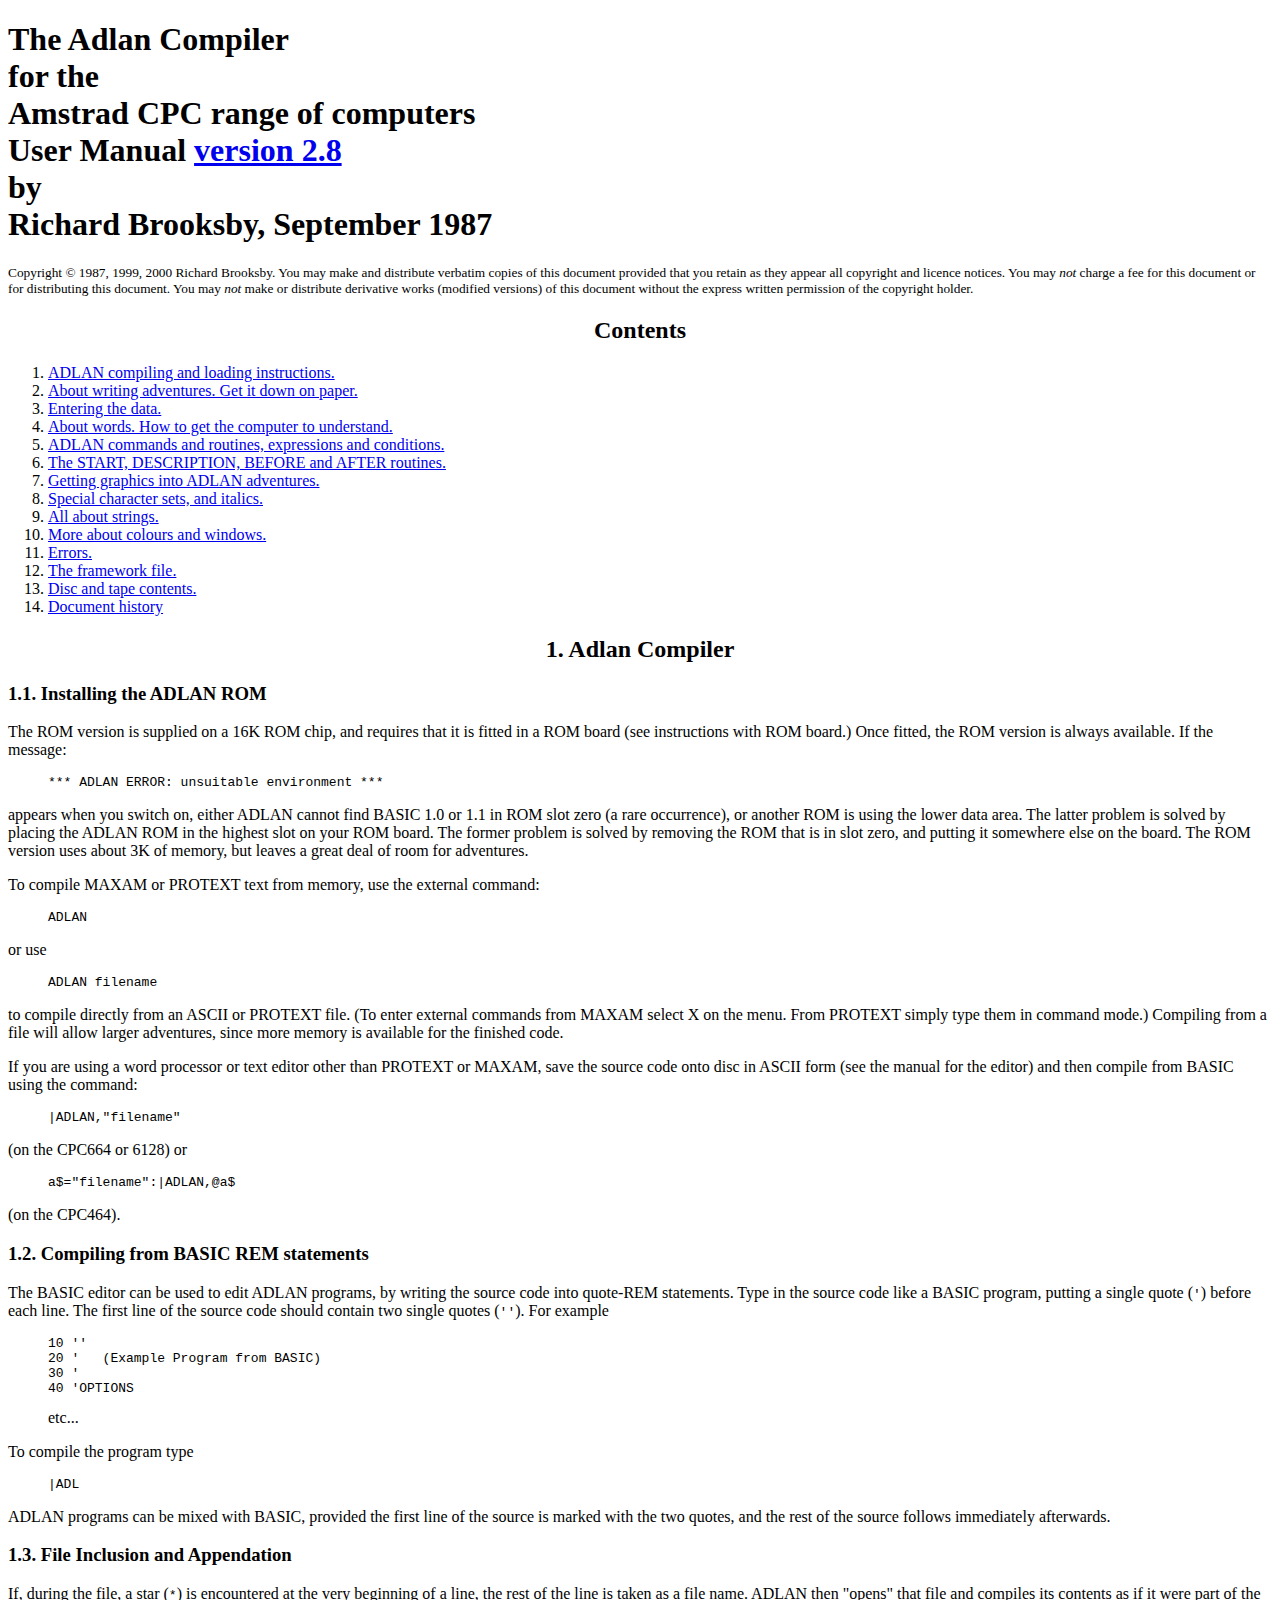
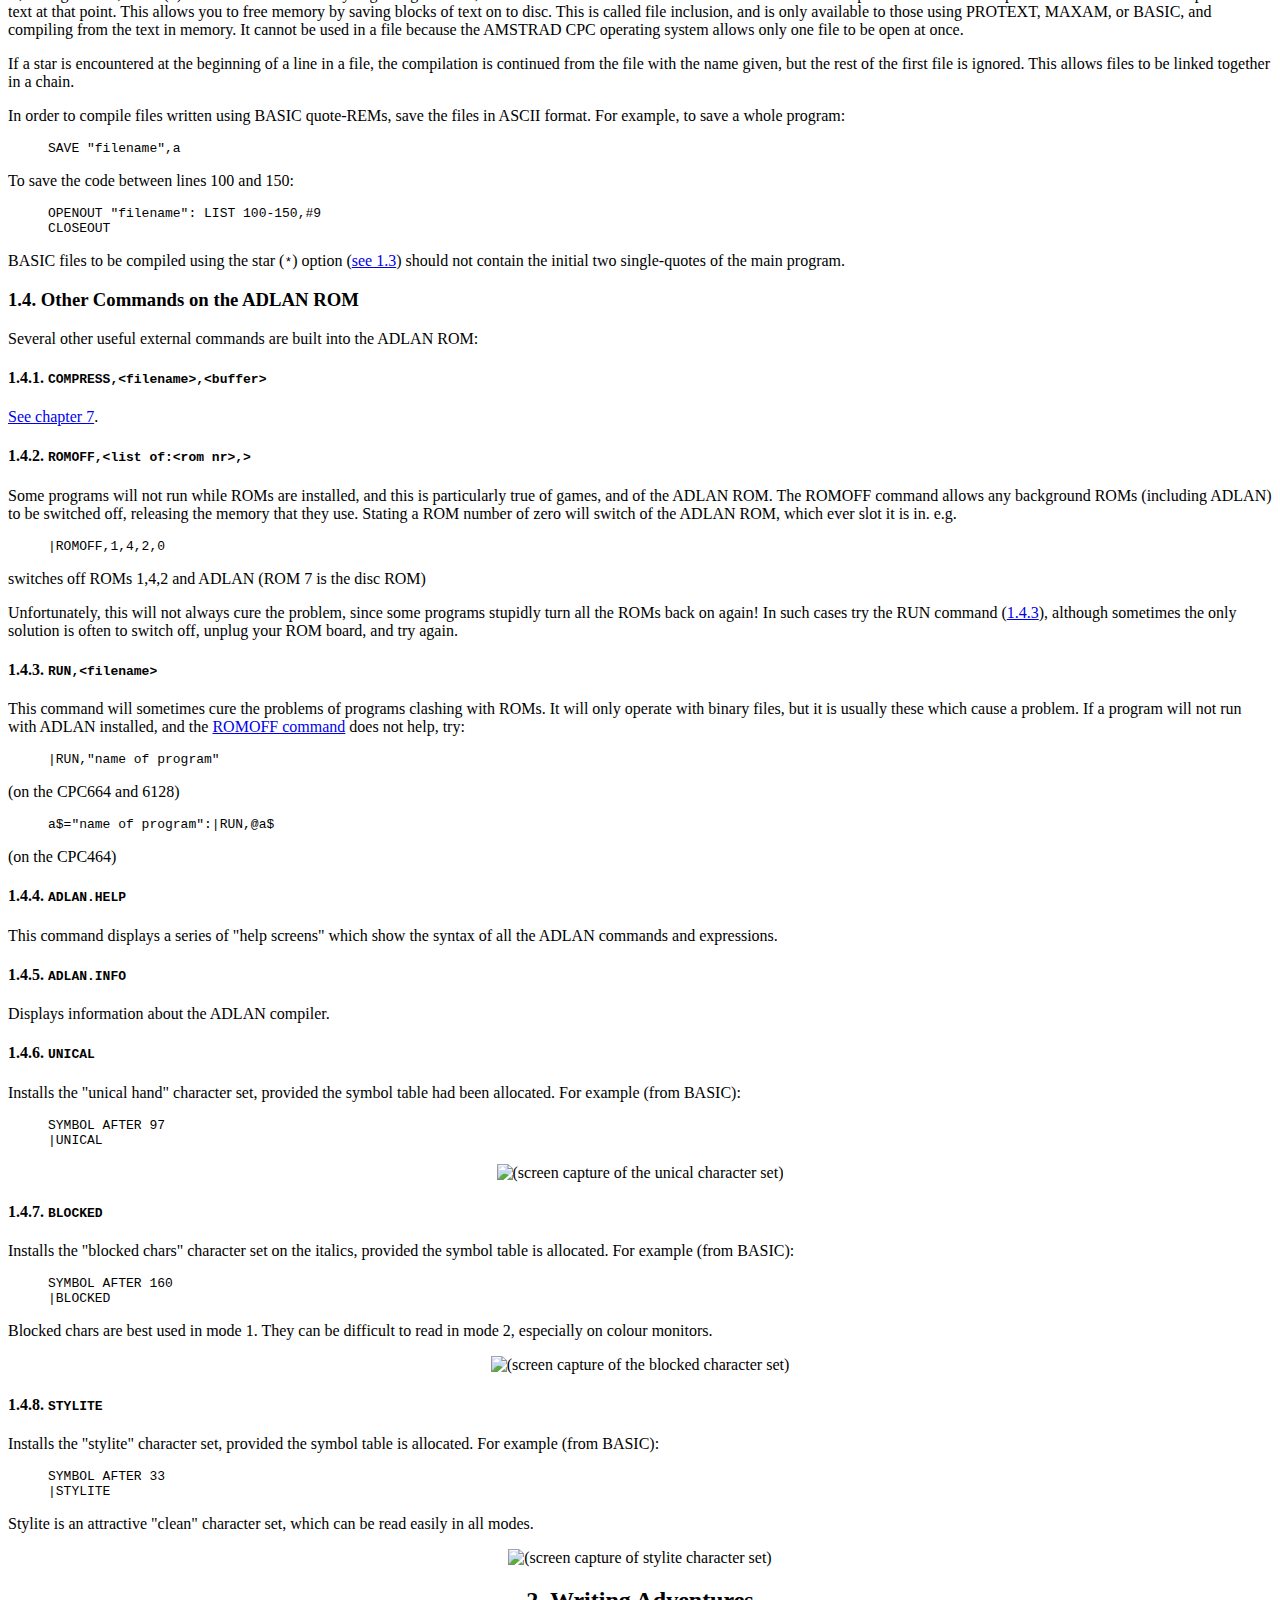
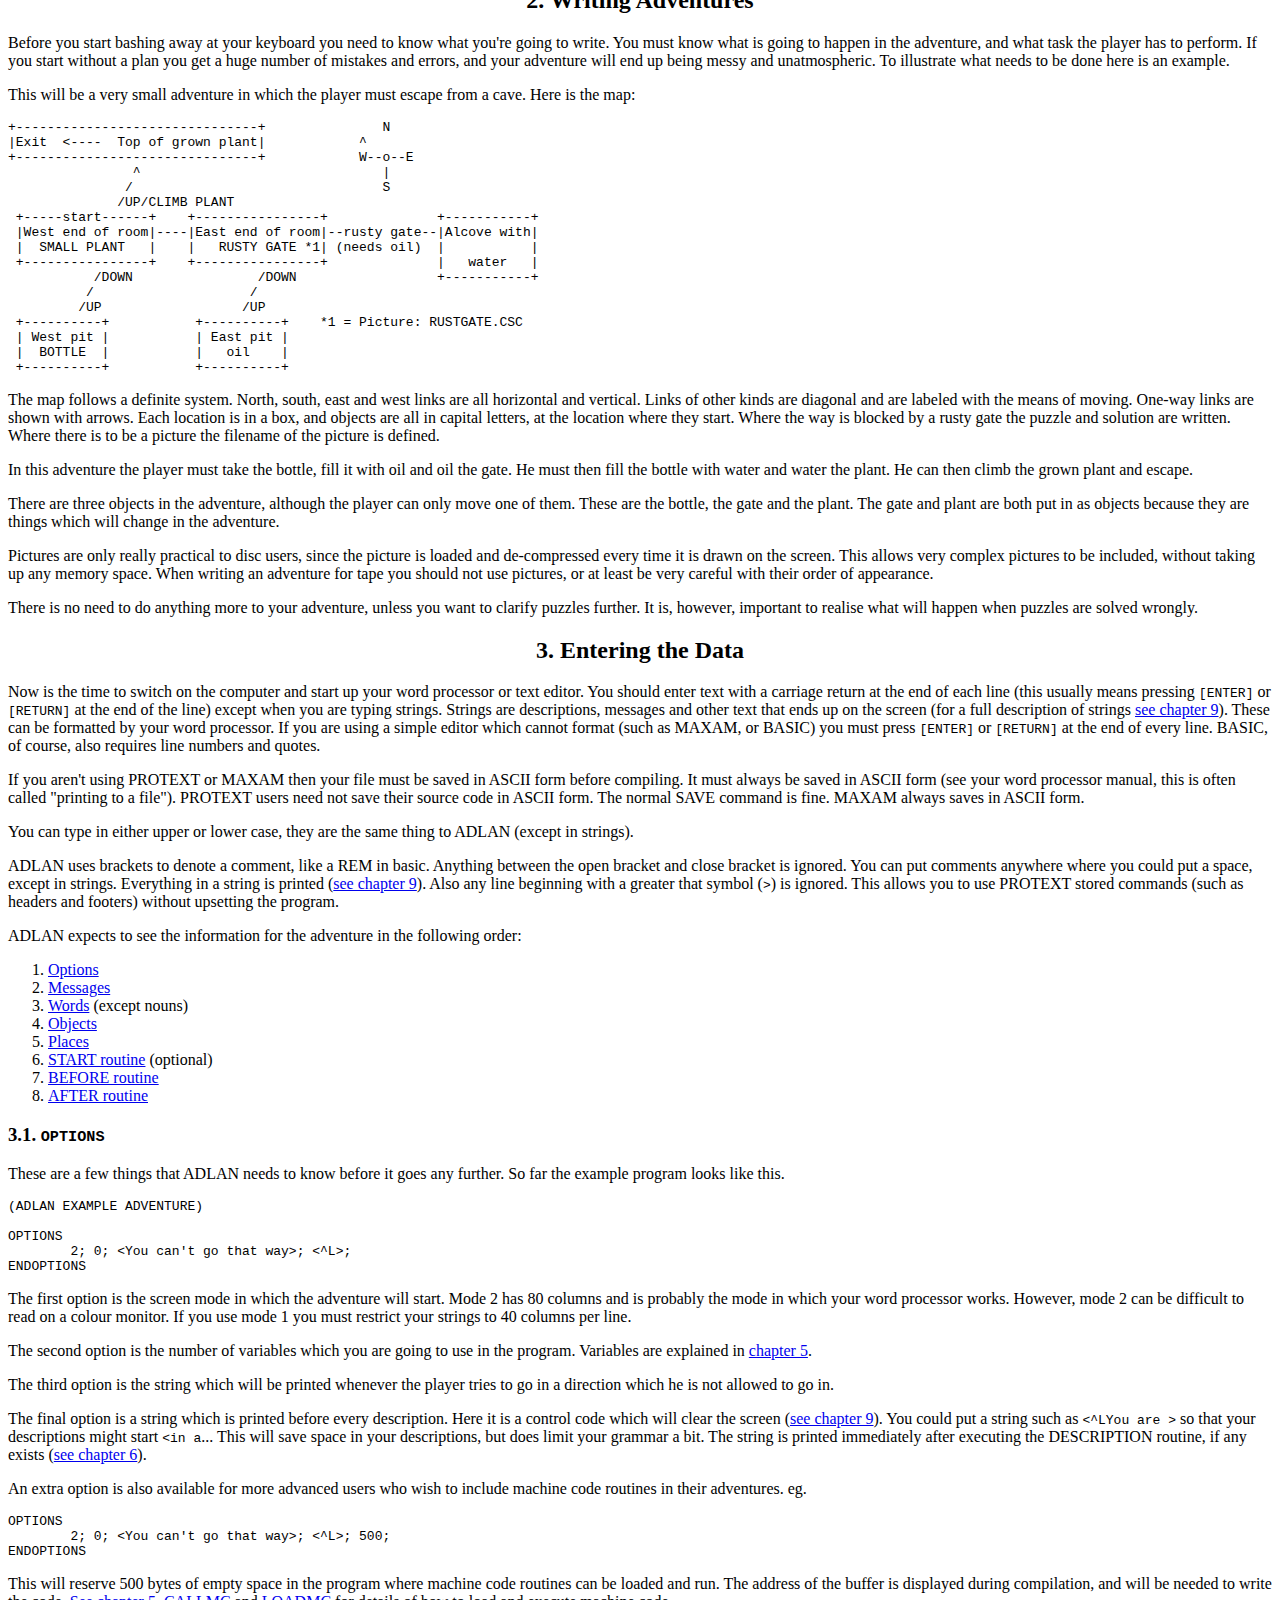
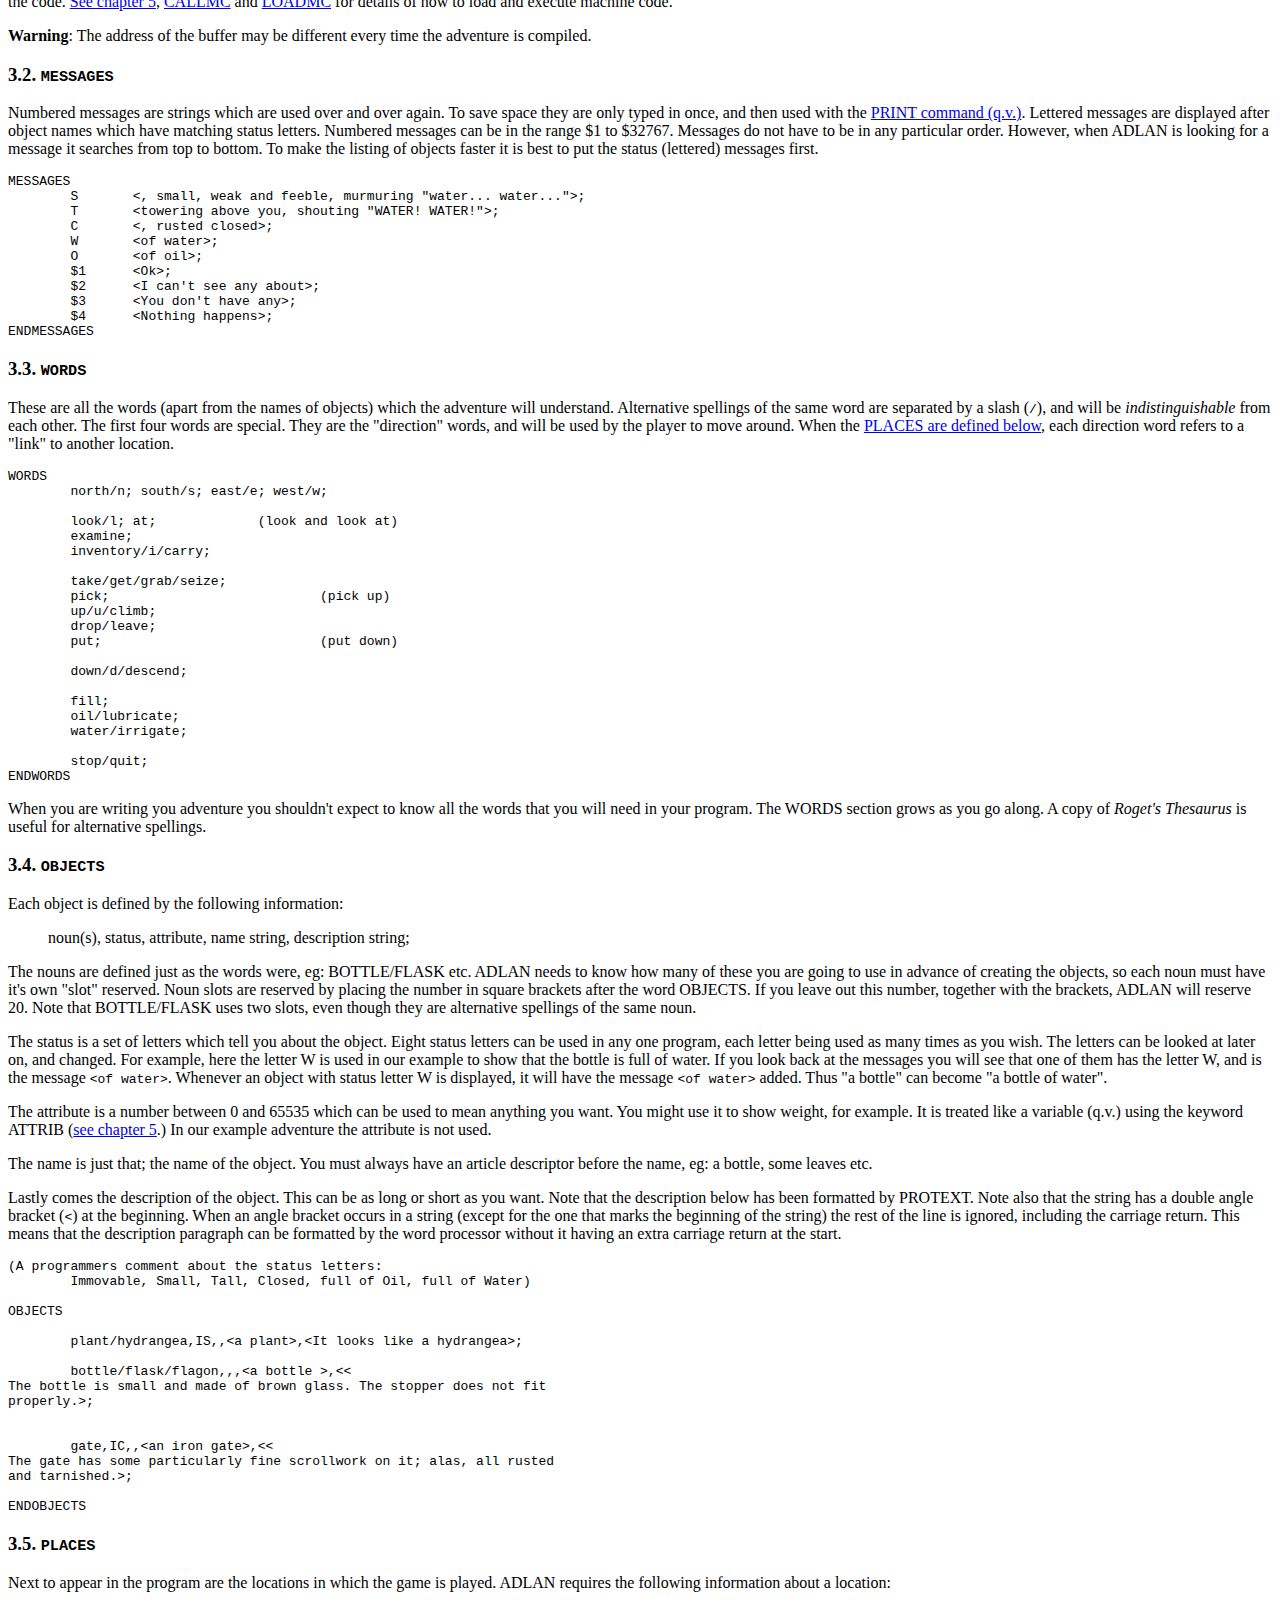
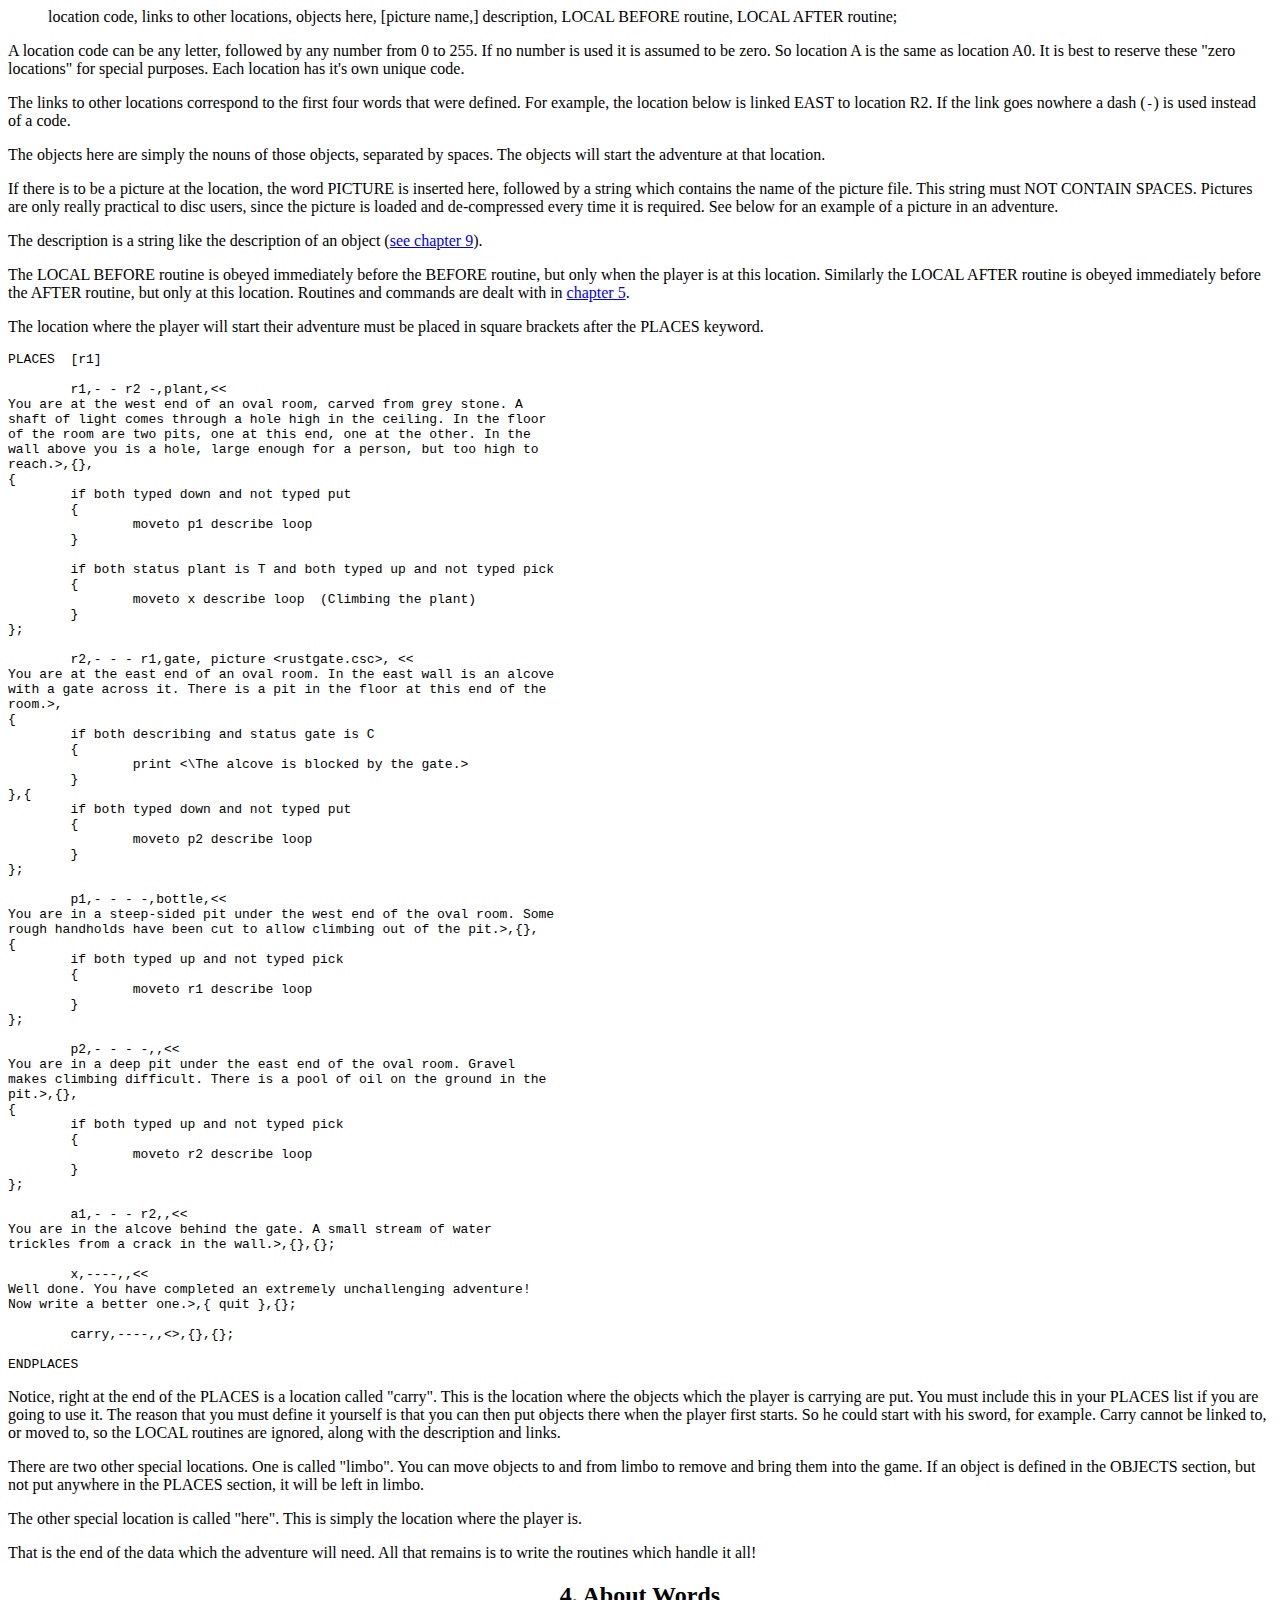
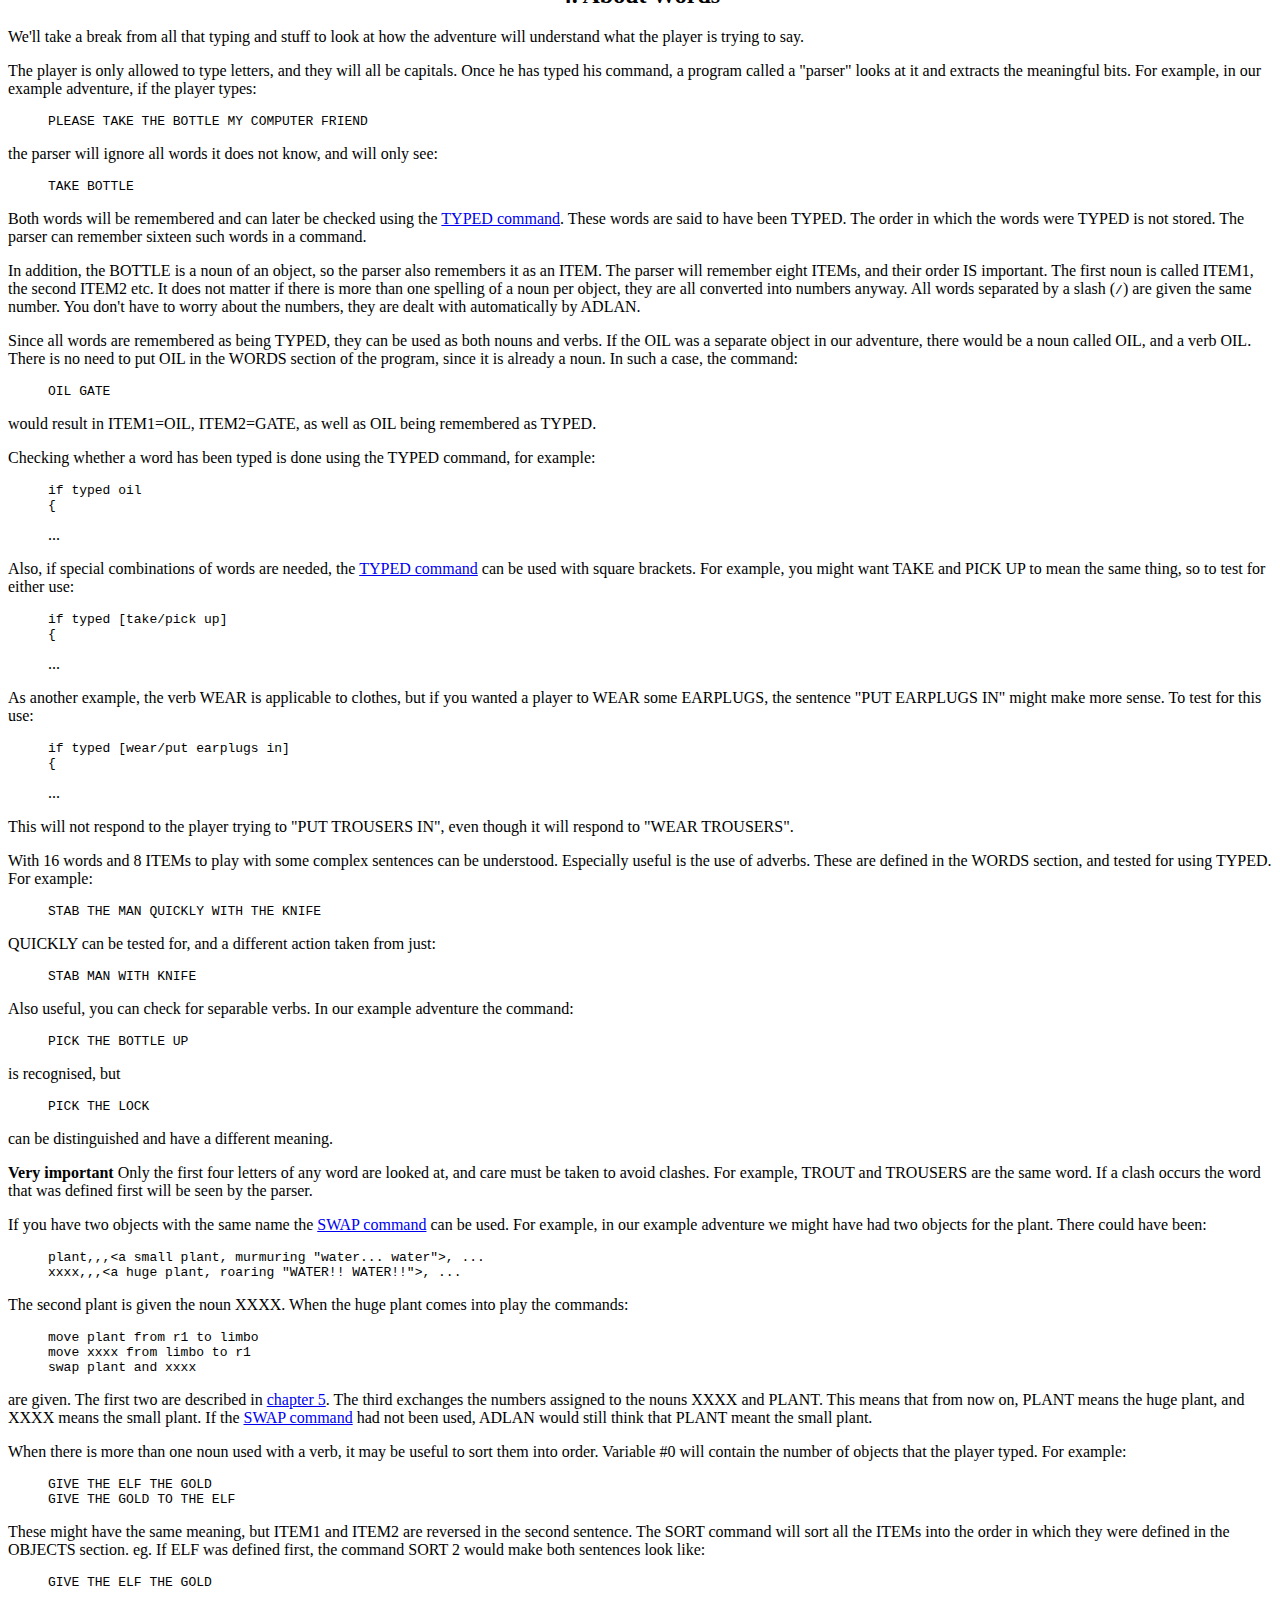
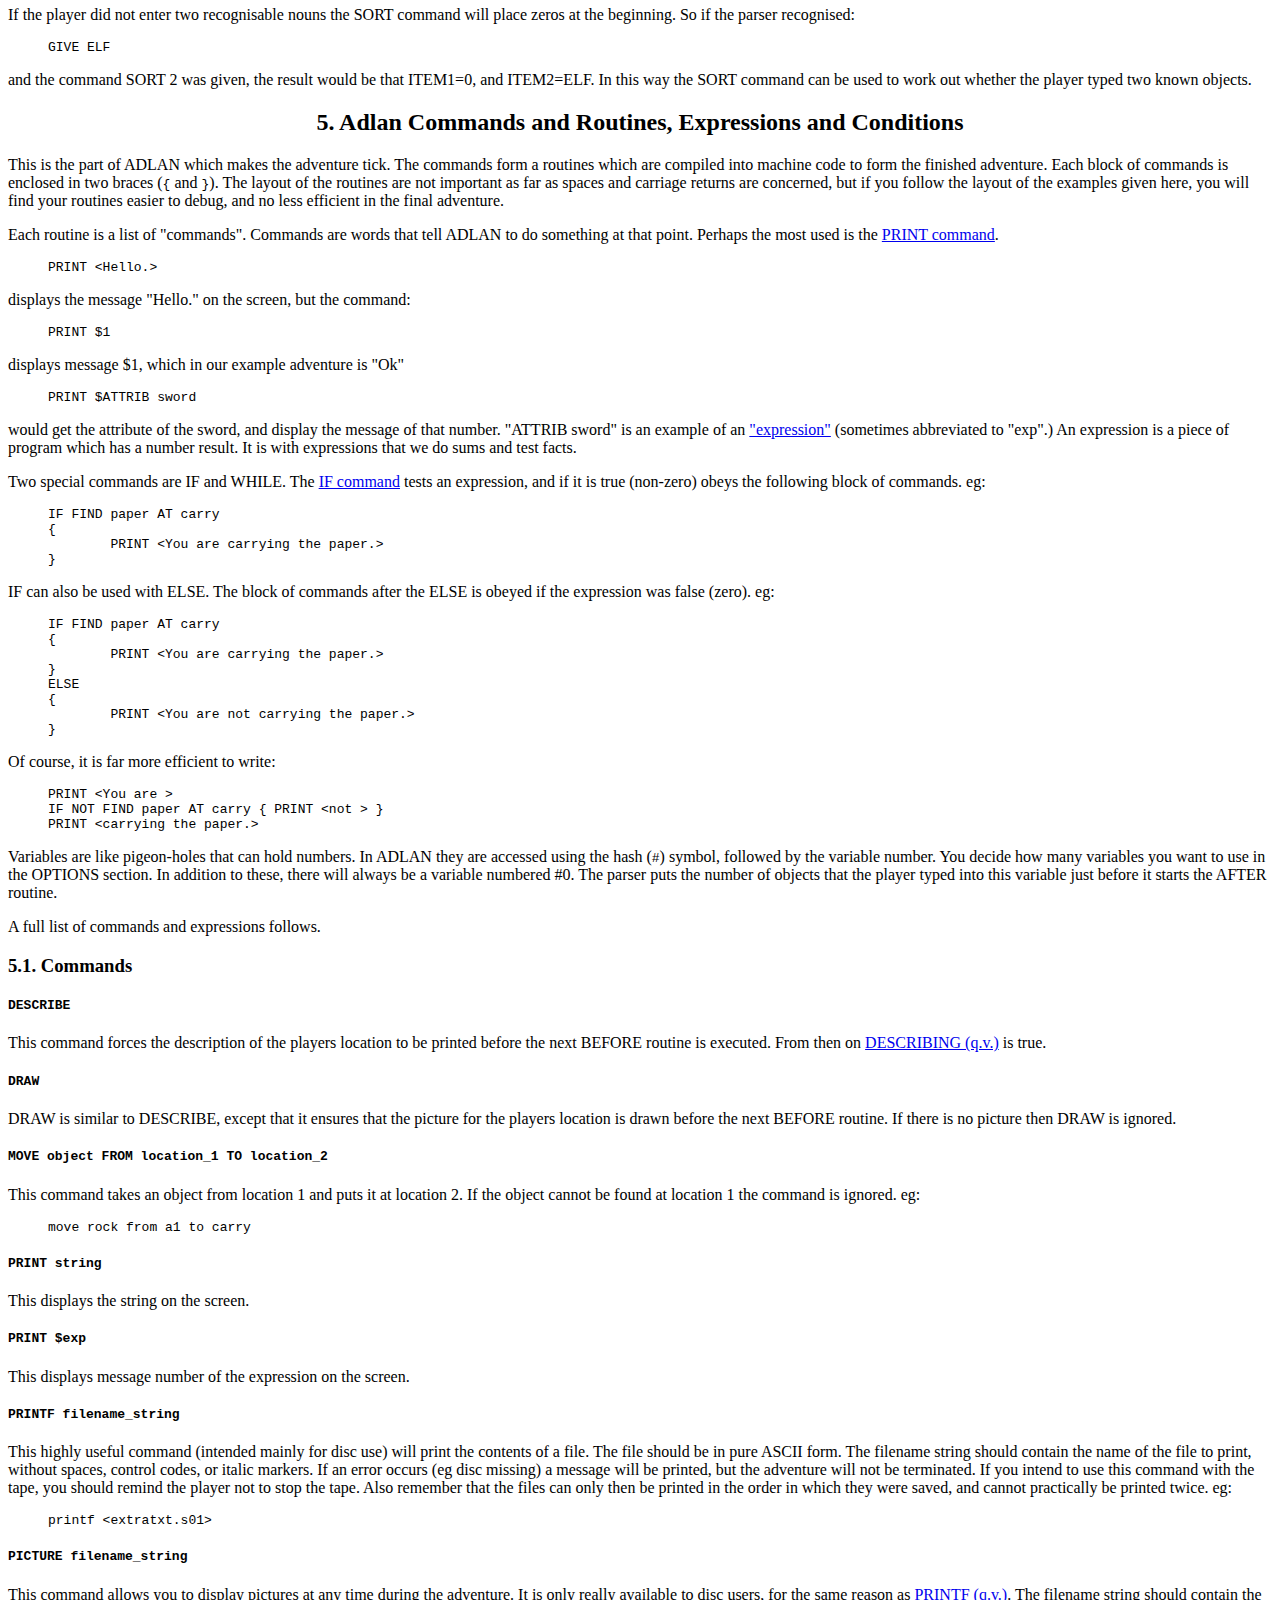
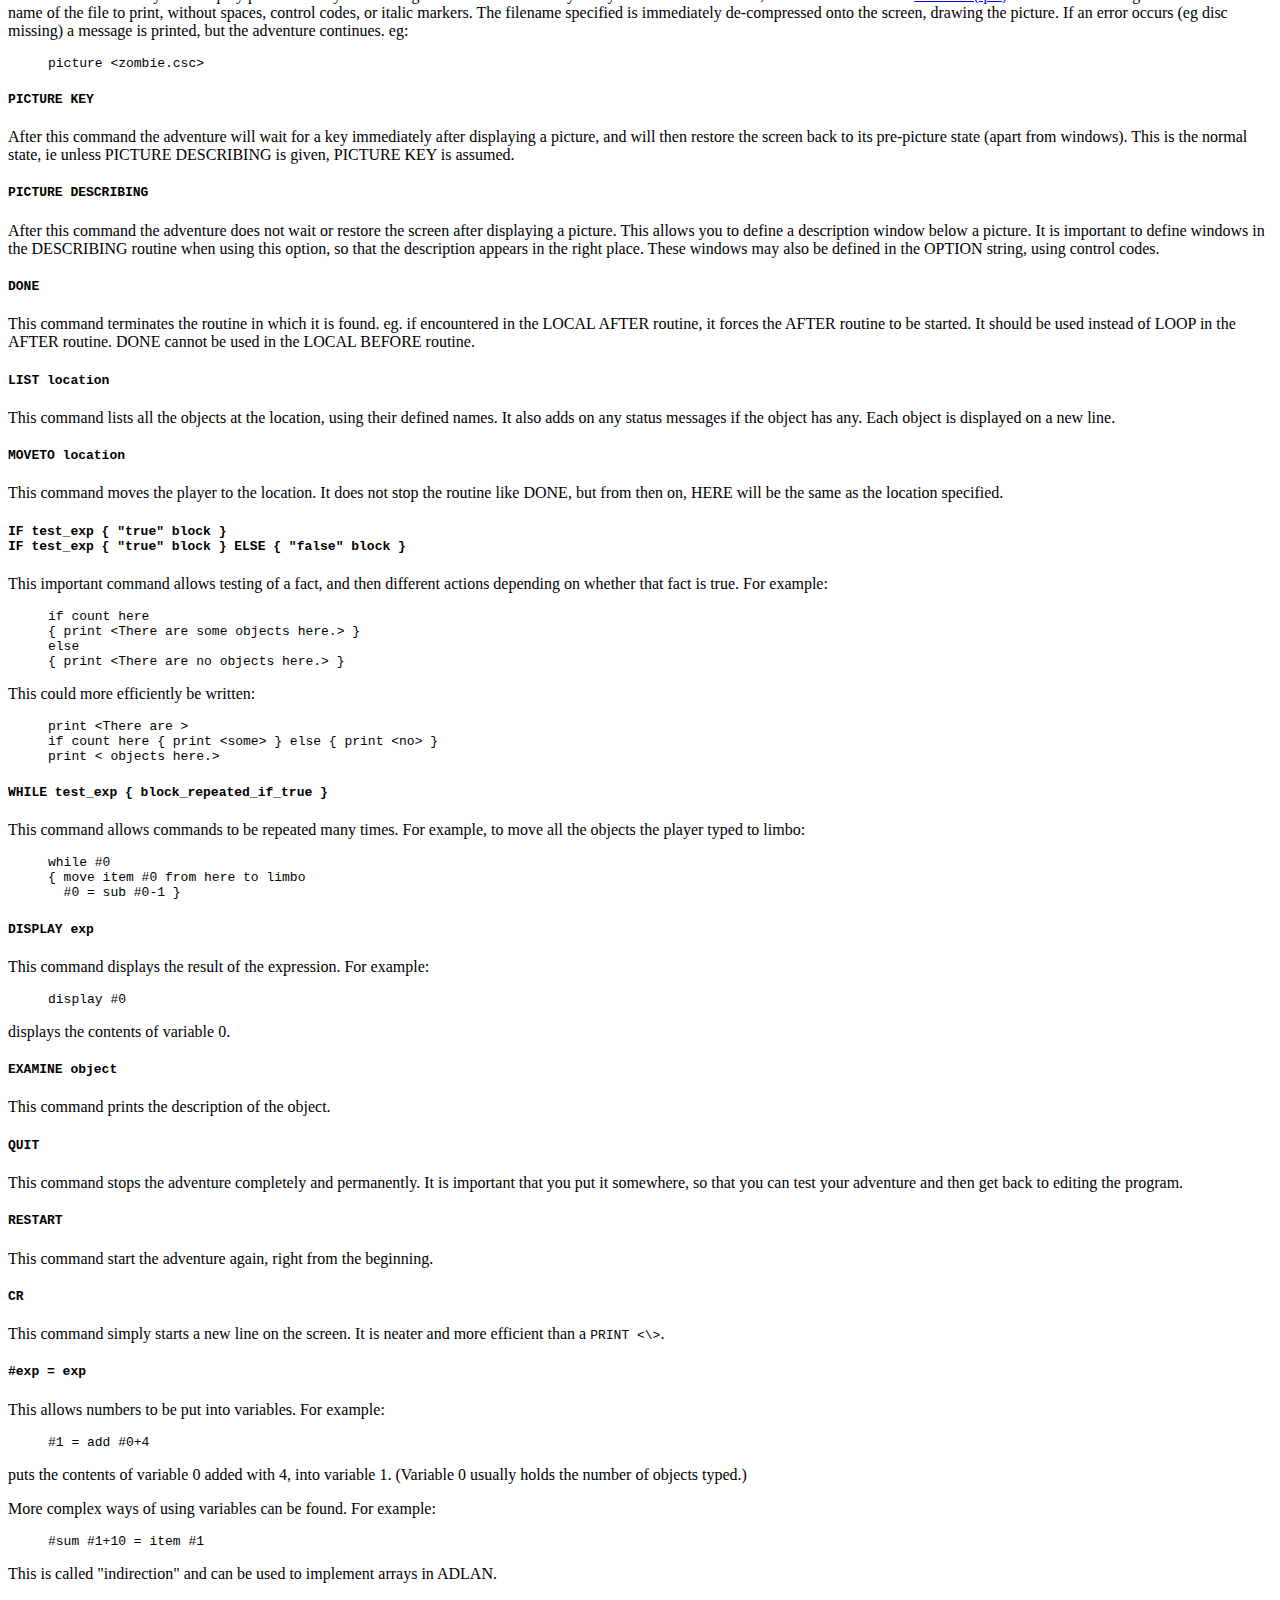
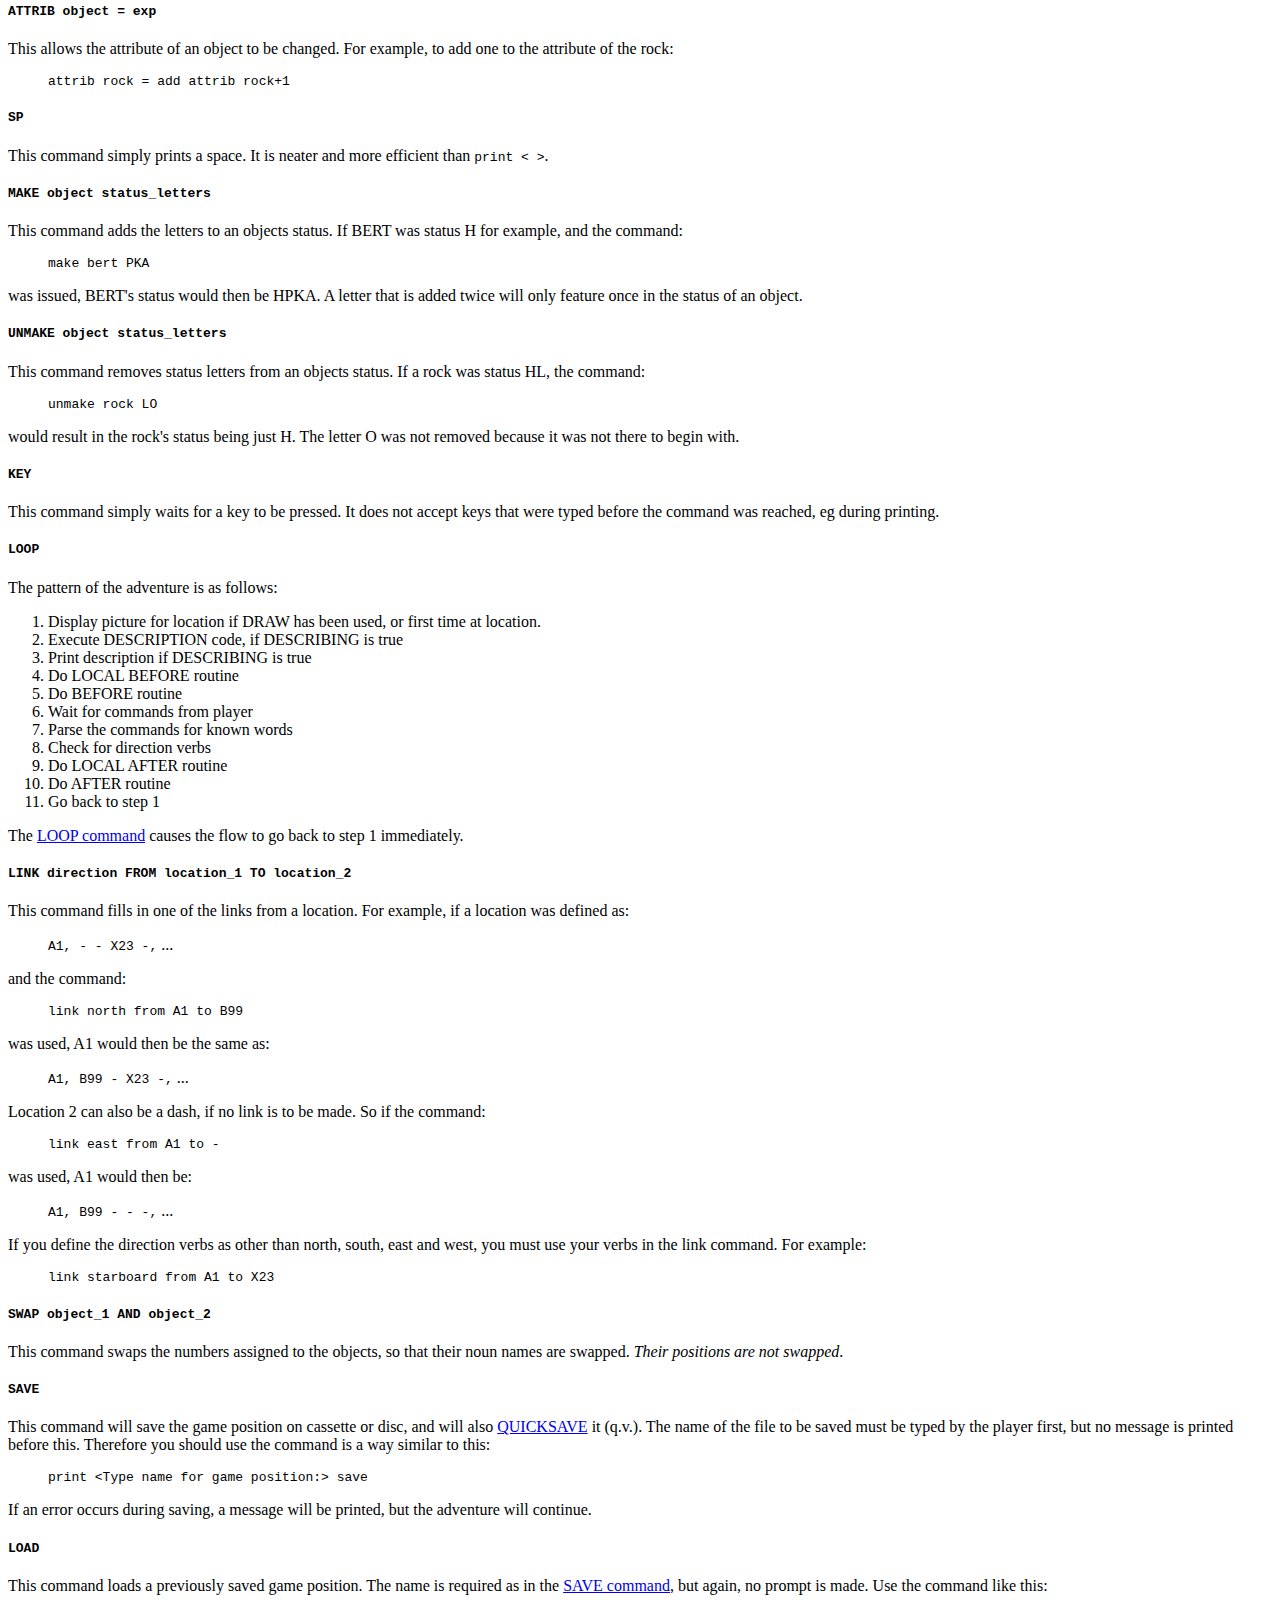
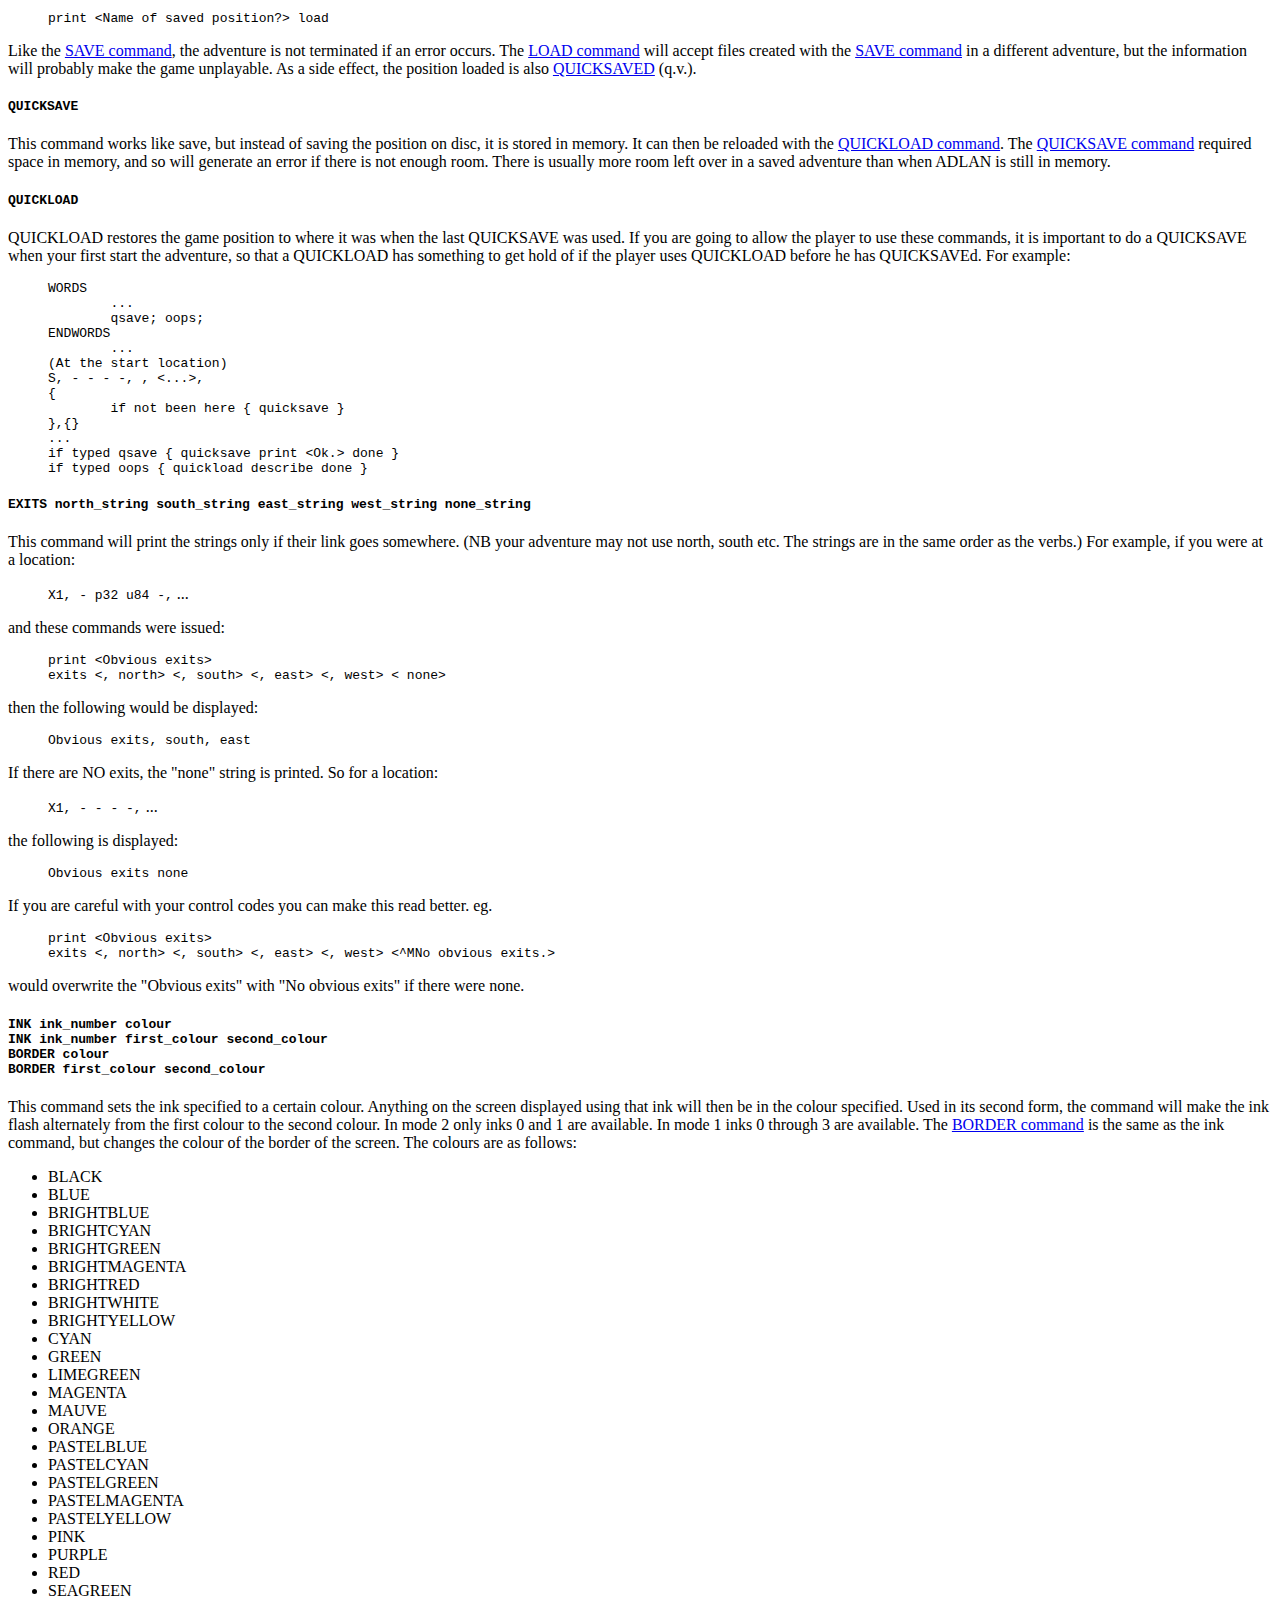
==== manual/manual.html @ 8d4a5295 "Adding retrieved files also published at http://richard.brooksby.org/1987/adlan/" ====
<?xml version="1.0" encoding="UTF-8"?>

<!DOCTYPE html PUBLIC "-//W3C//DTD XHTML 1.0 Transitional//EN" "DTD/xhtml1-transitional.dtd">

<!-- Converted from PROTEXT source using BBEdit 5.1.1 -->

<!-- Note: STREAM command isn't documented, at least not under a heading of its own.  RB 1999-09-18 -->
<!-- Note: SORT command isn't documented under its own heading.  RB 1999-09-20 -->

<html xmlns="http://www.w3.org/1999/xhtml" xml:lang="en" lang="en">

<head>

<title>Adlan User Manual</title>

<link rev="made" href="mailto:Richard.Brooksby@pobox.com" />

<link rel="stylesheet" href="/default.css" type="text/css" />

<link rel="STYLESHEET" href="manual.css" type="text/css" />

</head>

<body>

<h1>
The Adlan Compiler<br />
for the<br />
Amstrad CPC range of computers<br />
User Manual <a href="#section-B">version 2.8</a><br />
by<br />
Richard Brooksby, September 1987</h1>

<p><small>Copyright &copy; 1987, 1999, 2000 Richard Brooksby.  You may make and distribute verbatim copies of this document provided that you retain as they appear all copyright and licence notices.  You may <em>not</em> charge a fee for this document or for distributing this document.  You may <em>not</em> make or distribute derivative works (modified versions) of this document without the express written permission of the copyright holder.</small></p>


<h2>Contents</h2>

<ol>

<li><a href="#section-1">ADLAN compiling and loading instructions.</a></li>

<li><a href="#section-2">About writing adventures.  Get it down on paper.</a></li>

<li><a href="#section-3">Entering the data.</a></li>

<li><a href="#section-4">About words.  How to get the computer to understand.</a></li>

<li><a href="#section-5">ADLAN commands and routines, expressions and conditions.</a></li>

<li><a href="#section-6">The START, DESCRIPTION, BEFORE and AFTER routines.</a></li>

<li><a href="#section-7">Getting graphics into ADLAN adventures.</a></li>

<li><a href="#section-8">Special character sets, and italics.</a></li>

<li><a href="#section-9">All about strings.</a></li>

<li><a href="#section-10">More about colours and windows.</a></li>

<li><a href="#section-11">Errors.</a></li>

<li><a href="#section-12">The framework file.</a></li>

<li><a href="#section-A">Disc and tape contents.</a></li>

<li><a href="#section-B">Document history</a></li>

</ol>


<h2><a id="section-1" name="section-1">1. Adlan Compiler</a></h2>


<h3><a id="section-1.1" name="section-1.1">1.1. Installing the ADLAN ROM</a></h3>

<p>The ROM version is supplied on a 16K ROM chip, and requires that it is fitted in a ROM board (see instructions with ROM board.)  Once fitted, the ROM version is always available.  If the message:</p>

<blockquote><samp>*** ADLAN ERROR: unsuitable environment ***</samp></blockquote>

<p>appears when you switch on, either ADLAN cannot find BASIC 1.0 or 1.1 in ROM slot zero (a rare occurrence), or another ROM is using the lower data area.  The latter problem is solved by placing the ADLAN ROM in the highest slot on your ROM board.  The former problem is solved by removing the ROM that is in slot zero, and putting it somewhere else on the board.  The ROM version uses about 3K of memory, but leaves a great deal of room for adventures.</p>

<p>To compile MAXAM or PROTEXT text from memory, use the external command:</p>

<blockquote><code>ADLAN</code></blockquote>

<p>or use</p>

<blockquote><code>ADLAN filename</code></blockquote>

<p>to compile directly from an ASCII or PROTEXT file.  (To enter external commands from MAXAM select X on the menu.  From PROTEXT simply type them in command mode.)  Compiling from a file will allow larger adventures, since more memory is available for the finished code.</p>

<!-- Because no memory is occupied by the source code text.  RB 1999-09-18 -->

<p>If you are using a word processor or text editor other than PROTEXT or MAXAM, save the source code onto disc in ASCII form (see the manual for the editor) and then compile from BASIC using the command:</p>

<blockquote><code>|ADLAN,"filename"</code></blockquote>

<p>(on the CPC664 or 6128) or</p>

<blockquote><code>a$="filename":|ADLAN,@a$</code></blockquote>

<p>(on the CPC464).</p>


<h3><a id="section-1.2" name="section-1.2">1.2. Compiling from BASIC REM statements</a></h3>

<p>The BASIC editor can be used to edit ADLAN programs, by writing the source code into quote-REM statements.  Type in the source code like a BASIC program, putting a single quote (<code>'</code>) before each line.  The first line of the source code should contain two single quotes (<code>''</code>).  For example</p>

<blockquote><pre>
10 ''
20 '   (Example Program from BASIC)
30 '
40 'OPTIONS</pre>
etc...
</blockquote>

<p>To compile the program type</p>

<blockquote><code>|ADL</code></blockquote>

<p>ADLAN programs can be mixed with BASIC, provided the first line of the source is marked with the two quotes, and the rest of the source follows immediately afterwards.</p>


<h3><a id="section-1.3" name="section-1.3">1.3. File Inclusion and Appendation</a></h3>

<p>If, during the file, a star (<code>*</code>) is encountered at the very beginning of a line, the rest of the line is taken as a file name.  ADLAN then "opens" that file and compiles its contents as if it were part of the text at that point.  This allows you to free memory by saving blocks of text on to disc.  This is called file inclusion, and is only available to those using PROTEXT, MAXAM, or BASIC, and compiling from the text in memory.  It cannot be used in a file because the AMSTRAD CPC operating system allows only one file to be open at once.</p>

<p>If a star is encountered at the beginning of a line in a file, the compilation is continued from the file with the name given, but the rest of the first file is ignored.  This allows files to be linked together in a chain.</p>

<p>In order to compile files written using BASIC quote-REMs, save the files in ASCII format.  For example, to save a whole program:</p>

<blockquote>
<code>SAVE "filename",a</code>
</blockquote>

<p>To save the code between lines 100 and 150:</p>

<blockquote><pre>
OPENOUT "filename": LIST 100-150,#9
CLOSEOUT
</pre></blockquote>

<p>BASIC files to be compiled using the star (<code>*</code>) option (<a href="#section-1.3">see 1.3</a>) should not contain the initial two single-quotes of the main program.</p>


<h3><a id="section-1.4" name="section-1.4">1.4. Other Commands on the ADLAN ROM</a></h3>

<p>Several other useful external commands are built into the ADLAN ROM:</p>


<h4><a id="section-1.4.1" name="section-1.4.1">1.4.1. <code>COMPRESS,&lt;filename&gt;,&lt;buffer&gt;</code></a></h4>

<p><a href="#section-7">See chapter 7</a>.</p>


<h4><a id="section-1.4.2" name="section-1.4.2">1.4.2. <code>ROMOFF,&lt;list of:&lt;rom nr&gt;,&gt;</code></a></h4>

<p>Some programs will not run while ROMs are installed, and this is particularly true of games, and of the ADLAN ROM.  The ROMOFF command allows any background ROMs (including ADLAN) to be switched off, releasing the memory that they use.  Stating a ROM number of zero will switch of the ADLAN ROM, which ever slot it is in.  e.g.</p>

<blockquote><code>|ROMOFF,1,4,2,0</code></blockquote>

<p>switches off ROMs 1,4,2 and ADLAN (ROM 7 is the disc ROM)</p>

<p>Unfortunately, this will not always cure the problem, since some programs stupidly turn all the ROMs back on again!  In such cases try the RUN command (<a href="#section-1.4.3">1.4.3</a>), although sometimes the only solution is often to switch off, unplug your ROM board, and try again.</p>


<h4><a id="section-1.4.3" name="section-1.4.3">1.4.3. <code>RUN,&lt;filename&gt;</code></a></h4>

<p>This command will sometimes cure the problems of programs clashing with ROMs.  It will only operate with binary files, but it is usually these which cause a problem.  If a program will not run with ADLAN installed, and the <a href="#section-1.4.2">ROMOFF command</a> does not help, try:</p>

<blockquote><code>|RUN,"name of program"</code></blockquote>

<p>(on the CPC664 and 6128)</p>

<blockquote><code>a$="name of program":|RUN,@a$</code></blockquote>

<p>(on the CPC464)</p>


<h4><a id="section-1.4.4" name="section-1.4.4">1.4.4. <code>ADLAN.HELP</code></a></h4>

<p>This command displays a series of "help screens" which show the syntax of all the ADLAN commands and expressions.</p>


<h4><a id="section-1.4.5" name="section-1.4.5">1.4.5. <code>ADLAN.INFO</code></a></h4>

<p>Displays information about the ADLAN compiler.</p>


<h4><a id="section-1.4.6" name="section-1.4.6">1.4.6. <code>UNICAL</code></a></h4>

<p>Installs the "unical hand" character set, provided the symbol table had been allocated.  For example (from BASIC):</p>

<blockquote><pre>
SYMBOL AFTER 97
|UNICAL
</pre></blockquote>

<p align="center"><img src="unical.gif" alt="(screen capture of the unical character set)" width="414" height="44" /></p>


<h4><a id="section-1.4.7" name="section-1.4.7">1.4.7. <code>BLOCKED</code></a></h4>

<p>Installs the "blocked chars" character set on the italics, provided the symbol table is allocated.  For example (from BASIC):</p>

<blockquote><pre>
SYMBOL AFTER 160
|BLOCKED
</pre></blockquote>

<p>Blocked chars are best used in mode 1.  They can be difficult to read in mode 2, especially on colour monitors.</p>

<p align="center"><img src="blocked.gif" width="291" height="112" alt="(screen capture of the blocked character set)" /></p>


<h4><a id="section-1.4.8" name="section-1.4.8">1.4.8. <code>STYLITE</code></a></h4>

<p>Installs the "stylite" character set, provided the symbol table is allocated.  For example (from BASIC):</p>

<blockquote><pre>
SYMBOL AFTER 33
|STYLITE
</pre></blockquote>

<p>Stylite is an attractive "clean" character set, which can be read easily in all modes.</p>

<p align="center"><img src="stylite.gif" width="517" height="92" alt="(screen capture of stylite character set)" /></p>


<h2><a id="section-2" name="section-2">2. Writing Adventures</a></h2>

<p>Before you start bashing away at your keyboard you need to know what you're going to write.  You must know what is going to happen in the adventure, and what task the player has to perform.  If you start without a plan you get a huge number of mistakes and errors, and your adventure will end up being messy and unatmospheric.  To illustrate what needs to be done here is an example.</p>

<p>This will be a very small adventure in which the player must escape from a cave.  Here is the map:</p>

<pre>
+-------------------------------+               N
|Exit  &lt;----  Top of grown plant|            ^
+-------------------------------+            W--o--E
                ^                               |
               /                                S
              /UP/CLIMB PLANT
 +-----start------+    +----------------+              +-----------+
 |West end of room|----|East end of room|--rusty gate--|Alcove with|
 |  SMALL PLANT   |    |   RUSTY GATE *1| (needs oil)  |           |
 +----------------+    +----------------+              |   water   |
           /DOWN                /DOWN                  +-----------+
          /                    /
         /UP                  /UP
 +----------+           +----------+    *1 = Picture: RUSTGATE.CSC
 | West pit |           | East pit |
 |  BOTTLE  |           |   oil    |
 +----------+           +----------+
</pre>

<p>The map follows a definite system.  North, south, east and west links are all horizontal and vertical.  Links of other kinds are diagonal and are labeled with the means of moving.  One-way links are shown with arrows.  Each location is in a box, and objects are all in capital letters, at the location where they start.  Where the way is blocked by a rusty gate the puzzle and solution are written.  Where there is to be a picture the filename of the picture is defined.</p>

<p>In this adventure the player must take the bottle, fill it with oil and oil the gate.  He must then fill the bottle with water and water the plant.  He can then climb the grown plant and escape.</p>

<p>There are three objects in the adventure, although the player can only move one of them.  These are the bottle, the gate and the plant.  The  gate and plant are both put in as objects because they are things which will change in the adventure.</p>

<p>Pictures are only really practical to disc users, since the picture is loaded and de-compressed every time it is drawn on the screen.  This allows very complex pictures to be included, without taking up any memory space.  When writing an adventure for tape you should not use pictures, or at least be very careful with their order of appearance.</p>

<p>There is no need to do anything more to your adventure, unless you want to clarify puzzles further.  It is, however, important to realise what will happen when puzzles are solved wrongly.</p>


<h2><a id="section-3" name="section-3">3. Entering the Data</a></h2>

<p>Now is the time to switch on the computer and start up your word processor or text editor.  You should enter text with a carriage return at the end of each line (this usually means pressing <kbd>[ENTER]</kbd> or <kbd>[RETURN]</kbd> at the end of the line) except when you are typing strings.  Strings are descriptions, messages and other text that ends up on the screen (for a full description of strings <a href="#section-9">see chapter 9</a>).  These can be formatted by your word processor.  If you are using a simple editor which cannot format (such as MAXAM, or BASIC) you must press <kbd>[ENTER]</kbd> or <kbd>[RETURN]</kbd> at the end of every line.  BASIC, of course, also requires line numbers and quotes.</p>

<p>If you aren't using PROTEXT or MAXAM then your file must be saved in ASCII form before compiling.  It must always be saved in ASCII form (see your word processor manual, this is often called "printing to a file").  PROTEXT users need not save their source code in ASCII form.  The normal SAVE command is fine.  MAXAM always saves in ASCII form.</p>

<p>You can type in either upper or lower case, they are the same thing to ADLAN (except in strings).</p>

<p>ADLAN uses brackets to denote a comment, like a REM in basic.  Anything between the open bracket and close bracket is ignored.  You can put comments anywhere where you could put a space, except in strings.  Everything in a string is printed (<a href="#section-9">see chapter 9</a>).  Also any line beginning with a greater that symbol (<code>&gt;</code>) is ignored.  This allows you to use PROTEXT stored commands (such as headers and footers) without upsetting the program.</p>

<p>ADLAN expects to see the information for the adventure in the following order:</p>

<ol>

<li><a href="#section-3.1">Options</a></li>

<li><a href="#section-3.2">Messages</a></li>

<li><a href="#section-3.3">Words</a> (except nouns)</li>

<li><a href="#section-3.4">Objects</a></li>

<li><a href="#section-3.5">Places</a></li>

<li><a href="#section-6">START routine</a> (optional)</li>

<li><a href="#section-6">BEFORE routine</a></li>

<li><a href="#section-6">AFTER routine</a></li>

</ol>


<h3><a id="section-3.1" name="section-3.1">3.1. <code>OPTIONS</code></a></h3>

<p>These are a few things that ADLAN needs to know before it goes any further.  So far the example program looks like this.</p>

<pre>
(ADLAN EXAMPLE ADVENTURE)

OPTIONS
        2; 0; &lt;You can't go that way&gt;; &lt;^L&gt;;
ENDOPTIONS
</pre>

<p>The first option is the screen mode in which the adventure will start.  Mode 2 has 80 columns and is probably the mode in which your word processor works.  However, mode 2 can be difficult to read on a colour monitor.  If you use mode 1 you must restrict your strings to 40 columns per line.</p>

<p>The second option is the number of variables which you are going to use in the program.  Variables are explained in <a href="#section-5">chapter 5</a>.</p>

<p>The third option is the string which will be printed whenever the player tries to go in a direction which he is not allowed to go in.</p>

<p>The final option is a string which is printed before every description.  Here it is a control code which will clear the screen (<a href="#section-9">see chapter 9</a>).  You could put a string such as <code>&lt;^LYou are &gt;</code> so that your descriptions might start <code>&lt;in a</code>...  This will save space in your descriptions, but does limit your grammar a bit.  The string is printed immediately after executing the DESCRIPTION routine, if any exists (<a href="#section-6">see chapter 6</a>).</p>

<p>An extra option is also available for more advanced users who wish to include machine code routines in their adventures.  eg.</p>

<pre>
OPTIONS
        2; 0; &lt;You can't go that way&gt;; &lt;^L&gt;; 500;
ENDOPTIONS
</pre>

<p>This will reserve 500 bytes of empty space in the program where machine code routines can be loaded and run.  The address of the buffer is displayed during compilation, and will be needed to write the code.  <a href="#section-5">See chapter 5</a>, <a href="#command-CALLMC">CALLMC</a> and <a href="#command-LOADMC">LOADMC</a> for details of how to load and execute machine code.</p>

<p><strong>Warning</strong>: The address of the buffer may be different every time the adventure is compiled.</p>


<h3><a id="section-3.2" name="section-3.2">3.2. <code>MESSAGES</code></a></h3>

<p>Numbered messages are strings which are used over and over again.  To save space they are only typed in once, and then used with the <a href="#command-PRINT">PRINT command (q.v.)</a>.  Lettered messages are displayed after object names which have matching status letters.  Numbered messages can be in the range $1 to $32767.  Messages do not have to be in any particular order.  However, when ADLAN is looking for a message it searches from top to bottom.  To make the listing of objects faster it is best to put the status (lettered) messages first.</p>

<pre>
MESSAGES
        S       &lt;, small, weak and feeble, murmuring "water... water..."&gt;;
        T       &lt;towering above you, shouting "WATER! WATER!"&gt;;
        C       &lt;, rusted closed&gt;;
        W       &lt;of water&gt;;
        O       &lt;of oil&gt;;
        $1      &lt;Ok&gt;;
        $2      &lt;I can't see any about&gt;;
        $3      &lt;You don't have any&gt;;
        $4      &lt;Nothing happens&gt;;
ENDMESSAGES
</pre>


<h3><a id="section-3.3" name="section-3.3">3.3. <code>WORDS</code></a></h3>

<p>These are all the words (apart from the names of objects) which the adventure will understand.  Alternative spellings of the same word are separated by a slash (<code>/</code>), and will be <em>indistinguishable</em> from each other.  The first four words are special.  They are the "direction" words, and will be used by the player to move around.  When the <a href="#section-3.5">PLACES are defined below</a>, each direction word refers to a "link" to another location.</p>

<pre>
WORDS
        north/n; south/s; east/e; west/w;

        look/l; at;             (look and look at)
        examine;
        inventory/i/carry;

        take/get/grab/seize;
        pick;                           (pick up)
        up/u/climb;
        drop/leave;
        put;                            (put down)

        down/d/descend;

        fill;
        oil/lubricate;
        water/irrigate;

        stop/quit;
ENDWORDS
</pre>

<p>When you are writing you adventure you shouldn't expect to know all the words that you will need in your program.  The WORDS section grows as you go along.  A copy of <cite>Roget's Thesaurus</cite> is useful for alternative spellings.</p>


<h3><a id="section-3.4" name="section-3.4">3.4. <code>OBJECTS</code></a></h3>

<p>Each object is defined by the following information:</p>

<blockquote>noun(s), status, attribute, name string, description string;</blockquote>

<p>The nouns are defined just as the words were, eg: BOTTLE/FLASK etc.  ADLAN needs to know how many of these you are going to use in advance of creating the objects, so each noun must have it's own "slot" reserved.  Noun slots are reserved by placing the number in square brackets after the word OBJECTS.  If you leave out this number, together with the brackets, ADLAN will reserve 20.  Note that BOTTLE/FLASK uses two slots, even though they are alternative spellings of the same noun.</p>

<p>The status is a set of letters which tell you about the object.  Eight status letters can be used in any one program, each letter being used as many times as you wish.  The letters can be looked at later on, and changed.  For example, here the letter W is used in our example to show that the bottle is full of water.  If you look back at the messages you will see that one of them has the letter W, and is the message <code>&lt;of water&gt;</code>.  Whenever an object with status letter W is displayed, it will have the message <code>&lt;of water&gt;</code> added.  Thus "a bottle" can become "a bottle of water".</p>

<p>The attribute is a number between 0 and 65535 which can be used to mean anything you want.  You might use it to show weight, for example.  It is treated like a variable (q.v.) using the keyword ATTRIB (<a href="#section-5">see chapter 5</a>.)  In our example adventure the attribute is not used.</p>

<p>The name is just that; the name of the object.  You must always have an article descriptor before the name, eg: a bottle, some leaves etc.</p>

<p>Lastly comes the description of the object.  This can be as long or short as you want.  Note that the description below has been formatted by PROTEXT.  Note also that the string has a double angle bracket (<code>&lt;</code>) at the beginning.  When an angle bracket occurs in a string (except for the one that marks the beginning of the string) the rest of the line is ignored, including the carriage return.  This means that the description paragraph can be formatted by the word processor without it having an extra carriage return at the start.</p>

<pre>
(A programmers comment about the status letters:
        Immovable, Small, Tall, Closed, full of Oil, full of Water)

OBJECTS

        plant/hydrangea,IS,,&lt;a plant&gt;,&lt;It looks like a hydrangea&gt;;

        bottle/flask/flagon,,,&lt;a bottle &gt;,&lt;&lt;
The bottle is small and made of brown glass. The stopper does not fit 
properly.&gt;;


        gate,IC,,&lt;an iron gate&gt;,&lt;&lt;
The gate has some particularly fine scrollwork on it; alas, all rusted 
and tarnished.&gt;;

ENDOBJECTS
</pre>


<h3><a id="section-3.5" name="section-3.5">3.5. <code>PLACES</code></a></h3>

<p>Next to appear in the program are the locations in which the game is played.  ADLAN requires the following information about a location:</p>

<blockquote>
location code, links to other locations, objects here, [picture name,] description, LOCAL BEFORE routine, LOCAL AFTER routine;
</blockquote>

<p>A location code can be any letter, followed by any number from 0 to 255.  If no number is used it is assumed to be zero.  So location A is the same as location A0.  It is best to reserve these "zero locations" for special purposes.  Each location has it's own unique code.</p>

<p>The links to other locations correspond to the first four words that were defined.  For example, the location below is linked EAST to location R2.  If the link goes nowhere a dash (<code>-</code>) is used instead of a code.</p>

<p>The objects here are simply the nouns of those objects, separated by spaces.  The objects will start the adventure at that location.</p>

<p>If there is to be a picture at the location, the word PICTURE is inserted here, followed by a string which contains the name of the picture file.  This string must NOT CONTAIN SPACES.  Pictures are only really practical to disc users, since the picture is loaded and de-compressed every time it is required.  See below for an example of a picture in an adventure.</p>

<p>The description is a string like the description of an object (<a href="#section-9">see chapter 9</a>).</p>

<p>The LOCAL BEFORE routine is obeyed immediately before the BEFORE routine, but only when the player is at this location.  Similarly the LOCAL AFTER routine is obeyed immediately before the AFTER routine, but only at this location.  Routines and commands are dealt with in <a href="#section-5">chapter 5</a>.</p>

<p>The location where the player will start their adventure must be placed in square brackets after the PLACES keyword.</p>

<pre>
PLACES  [r1]

        r1,- - r2 -,plant,&lt;&lt;
You are at the west end of an oval room, carved from grey stone. A 
shaft of light comes through a hole high in the ceiling. In the floor 
of the room are two pits, one at this end, one at the other. In the 
wall above you is a hole, large enough for a person, but too high to 
reach.&gt;,{},
{
        if both typed down and not typed put
        {
                moveto p1 describe loop
        }

        if both status plant is T and both typed up and not typed pick
        {
                moveto x describe loop  (Climbing the plant)
        }
};

        r2,- - - r1,gate, picture &lt;rustgate.csc&gt;, &lt;&lt;
You are at the east end of an oval room. In the east wall is an alcove 
with a gate across it. There is a pit in the floor at this end of the 
room.&gt;,
{
        if both describing and status gate is C
        {
                print &lt;\The alcove is blocked by the gate.&gt;
        }
},{
        if both typed down and not typed put
        {
                moveto p2 describe loop
        }
};

        p1,- - - -,bottle,&lt;&lt;
You are in a steep-sided pit under the west end of the oval room. Some 
rough handholds have been cut to allow climbing out of the pit.&gt;,{},
{
        if both typed up and not typed pick
        {
                moveto r1 describe loop
        }
};

        p2,- - - -,,&lt;&lt;
You are in a deep pit under the east end of the oval room. Gravel 
makes climbing difficult. There is a pool of oil on the ground in the 
pit.&gt;,{},
{
        if both typed up and not typed pick
        {
                moveto r2 describe loop
        }
};

        a1,- - - r2,,&lt;&lt;
You are in the alcove behind the gate. A small stream of water 
trickles from a crack in the wall.&gt;,{},{};

        x,----,,&lt;&lt;
Well done. You have completed an extremely unchallenging adventure! 
Now write a better one.&gt;,{ quit },{};

        carry,----,,&lt;&gt;,{},{};

ENDPLACES
</pre>

<p><a id="loc-carry" name="loc-carry">Notice, right at the end of the PLACES is a location called "carry".  This is the location where the objects which the player is carrying are put.  You must include this in your PLACES list if you are going to use it.  The reason that you must define it yourself is that you can then put objects there when the player first starts.  So he could start with his sword, for example.  Carry cannot be linked to, or moved to, so the LOCAL routines are ignored, along with the description and links.</a></p>

<p><a id="loc-limbo" name="loc-limbo">There are two other special locations.  One is called "limbo".  You can move objects to and from limbo to remove and bring them into the game.  If an object is defined in the OBJECTS section, but not put anywhere in the PLACES section, it will be left in limbo.</a></p>

<p><a id="loc-here" name="loc-here">The other special location is called "here".  This is simply the location where the player is.</a></p>

<p>That is the end of the data which the adventure will need.  All that remains is to write the routines which handle it all!</p>


<h2><a id="section-4" name="section-4">4. About Words</a></h2>

<p>We'll take a break from all that typing and stuff to look at how the adventure will understand what the player is trying to say.</p>

<p>The player is only allowed to type letters, and they will all be capitals.  Once he has typed his command, a program called a "parser" looks at it and extracts the meaningful bits.  For example, in our example adventure, if the player types:</p>

<blockquote><kbd>PLEASE TAKE THE BOTTLE MY COMPUTER FRIEND</kbd></blockquote>

<p>the parser will ignore all words it does not know, and will only see:</p>

<blockquote><kbd>TAKE BOTTLE</kbd></blockquote>

<p>Both words will be remembered and can later be checked using the <a href="#exp-TYPED">TYPED command</a>.  These words are said to have been TYPED.  The order in which the words were TYPED is not stored.  The parser can remember sixteen such words in a command.</p>

<p>In addition, the BOTTLE is a noun of an object, so the parser also remembers it as an ITEM.  The parser will remember eight ITEMs, and their order IS important.  The first noun is called ITEM1, the second ITEM2 etc.  It does not matter if there is more than one spelling of a noun per object, they are all converted into numbers anyway.  All words separated by a slash (<code>/</code>) are given the same number.  You don't have to worry about the numbers, they are dealt with automatically by ADLAN.</p>

<p>Since all words are remembered as being TYPED, they can be used as both nouns and verbs.  If the OIL was a separate object in our adventure, there would be a noun called OIL, and a verb OIL.  There is no need to put OIL in the WORDS section of the program, since it is already a noun.  In such a case, the command:</p>

<blockquote><kbd>OIL GATE</kbd></blockquote>

<p>would result in ITEM1=OIL, ITEM2=GATE, as well as OIL being remembered as TYPED.</p>

<p>Checking whether a word has been typed is done using the TYPED command, for example:</p>

<blockquote><pre>
if typed oil
{
</pre>
...
</blockquote>

<p>Also, if special combinations of words are needed, the <a href="#exp-TYPED">TYPED command</a> can be used with square brackets.  For example, you might want TAKE and PICK UP to mean the same thing, so to test for either use:</p>

<blockquote><pre>
if typed [take/pick up]
{
</pre>
...
</blockquote>

<p>As another example, the verb WEAR is applicable to clothes, but if you wanted a player to WEAR some EARPLUGS, the sentence "PUT EARPLUGS IN" might make more sense.  To test for this use:</p>

<blockquote><pre>
if typed [wear/put earplugs in]
{
</pre>
...
</blockquote>

<p>This will not respond to the player trying to "PUT TROUSERS IN", even though it will respond to "WEAR TROUSERS".</p>

<p>With 16 words and 8 ITEMs to play with some complex sentences can be understood.  Especially useful is the use of adverbs.  These are defined in the WORDS section, and tested for using TYPED.  For example:</p>

<blockquote><kbd>STAB THE MAN QUICKLY WITH THE KNIFE</kbd></blockquote>

<p>QUICKLY can be tested for, and a different action taken from just:</p>

<blockquote><kbd>STAB MAN WITH KNIFE</kbd></blockquote>

<p>Also useful, you can check for separable verbs.  In our example adventure the command:</p>

<blockquote><kbd>PICK THE BOTTLE UP</kbd></blockquote>

<p>is recognised, but</p>

<blockquote><kbd>PICK THE LOCK</kbd></blockquote>

<p>can be distinguished and have a different meaning.</p>

<p><strong>Very important</strong> Only the first four letters of any word are looked at, and care must be taken to avoid clashes.  For example, TROUT and TROUSERS are the same word.  If a clash occurs the word that was defined first will be seen by the parser.</p>

<p>If you have two objects with the same name the <a href="#command-SWAP">SWAP command</a> can be used.  For example, in our example adventure we might have had two objects for the plant.  There could have been:</p>

<blockquote><pre>
plant,,,&lt;a small plant, murmuring "water... water"&gt;, ...
xxxx,,,&lt;a huge plant, roaring "WATER!! WATER!!"&gt;, ...
</pre></blockquote>

<p>The second plant is given the noun XXXX.  When the huge plant comes into play the commands:</p>

<blockquote><pre>
move plant from r1 to limbo
move xxxx from limbo to r1
swap plant and xxxx
</pre></blockquote>

<p>are given.  The first two are described in <a href="#section-5">chapter 5</a>.  The third exchanges the numbers assigned to the nouns XXXX and PLANT.  This means that from now on, PLANT means the huge plant, and XXXX means the small plant.  If the <a href="#command-SWAP">SWAP command</a> had not been used, ADLAN would still think that PLANT meant the small plant.</p>

<p>When there is more than one noun used with a verb, it may be useful to sort them into order.  Variable #0 will contain the number of objects that the player typed.  For example:</p>

<blockquote><kbd>GIVE THE ELF THE GOLD<br />
GIVE THE GOLD TO THE ELF</kbd></blockquote>

<p>These might have the same meaning, but ITEM1 and ITEM2 are reversed in the second sentence.  The SORT command will sort all the ITEMs into the order in which they were defined in the OBJECTS section.  eg.  If ELF was defined first, the command SORT 2 would make both sentences look like:</p>

<blockquote><kbd>GIVE THE ELF THE GOLD</kbd></blockquote>

<p>If the player did not enter two recognisable nouns the SORT command will place zeros at the beginning.  So if the parser recognised:</p>

<blockquote><kbd>GIVE ELF</kbd></blockquote>

<p>and the command SORT 2 was given, the result would be that ITEM1=0, 
and ITEM2=ELF.  In this way the SORT command can be used to work out 
whether the player typed two known objects.</p>


<h2><a id="section-5" name="section-5">5. Adlan Commands and Routines, Expressions and Conditions</a></h2>

<p>This is the part of ADLAN which makes the adventure tick.  The commands form a routines which are compiled into machine code to form the finished adventure.  Each block of commands is enclosed in two braces (<code>{</code> and <code>}</code>).  The layout of the routines are not important as far as spaces and carriage returns are concerned, but if you follow the layout of the examples given here, you will find your routines easier to debug, and no less efficient in the final adventure.</p>

<p>Each routine is a list of "commands".  Commands are words that tell ADLAN to do something at that point.  Perhaps the most used is the <a href="#command-PRINT">PRINT command</a>.</p>

<blockquote><pre>PRINT &lt;Hello.&gt;</pre></blockquote>

<p>displays the message "Hello." on the screen, but the command:</p>

<blockquote><pre>PRINT $1</pre></blockquote>

<p>displays message $1, which in our example adventure is "Ok"</p>

<blockquote><pre>PRINT $ATTRIB sword</pre></blockquote>

<p>would get the attribute of the sword, and display the message of that number.  "ATTRIB sword" is an example of an <a href="#section-5.2">"expression"</a> (sometimes abbreviated to "exp".)  An expression is a piece of program which has a number result.  It is with expressions that we do sums and test facts.</p>

<p>Two special commands are IF and WHILE.  The <a href="#command-IF">IF command</a> tests an expression, and if it is true (non-zero) obeys the following block of commands.  eg:</p>

<blockquote><pre>
IF FIND paper AT carry
{
        PRINT &lt;You are carrying the paper.&gt;
}
</pre></blockquote>

<p>IF can also be used with ELSE.  The block of commands after the ELSE is obeyed if the expression was false (zero).  eg:</p>

<blockquote><pre>
IF FIND paper AT carry
{
        PRINT &lt;You are carrying the paper.&gt;
}
ELSE
{
        PRINT &lt;You are not carrying the paper.&gt;
}
</pre></blockquote>

<p>Of course, it is far more efficient to write:</p>

<blockquote><pre>
PRINT &lt;You are &gt;
IF NOT FIND paper AT carry { PRINT &lt;not &gt; }
PRINT &lt;carrying the paper.&gt;
</pre></blockquote>

<p>Variables are like pigeon-holes that can hold numbers.  In ADLAN they are accessed using the hash (<code>#</code>) symbol, followed by the variable number.  You decide how many variables you want to use in the OPTIONS section.  In addition to these, there will always be a variable numbered #0.  The parser puts the number of objects that the player typed into this variable just before it starts the AFTER routine.</p>

<p>A full list of commands and expressions follows.</p>


<h3><a id="section-5.1." name="section-5.1.">5.1. Commands</a></h3>


<h4><code><a id="command-DESCRIBE" name="command-DESCRIBE">DESCRIBE</a></code></h4>

<p>This command forces the description of the players location to be printed before the next BEFORE routine is executed.  From then on <a href="#exp-DESCRIBING">DESCRIBING (q.v.)</a> is true.</p>


<h4><code><a id="command-DRAW" name="command-DRAW">DRAW</a></code></h4>

<p>DRAW is similar to DESCRIBE, except that it ensures that the picture for the players location is drawn before the next BEFORE routine.  If there is no picture then DRAW is ignored.</p>


<h4><code><a id="command-MOVE" name="command-MOVE">MOVE object FROM location_1 TO location_2</a></code></h4>

<p>This command takes an object from location 1 and puts it at location 2.  If the object cannot be found at location 1 the command is ignored.  eg:</p>

<blockquote><code>move rock from a1 to carry</code></blockquote>


<h4><code><a id="command-PRINT" name="command-PRINT">PRINT string</a></code></h4>

<p>This displays the string on the screen.</p>


<h4><code>PRINT $exp</code></h4>

<p>This displays message number of the expression on the screen.</p>


<h4><code><a id="command-PRINTF" name="command-PRINTF">PRINTF filename_string</a></code></h4>

<p>This highly useful command (intended mainly for disc use) will print the contents of a file.  The file should be in pure ASCII form.  The filename string should contain the name of the file to print, without spaces, control codes, or italic markers.  If an error occurs (eg disc missing) a message will be printed, but the adventure will not be terminated.  If you intend to use this command with the tape, you should remind the player not to stop the tape.  Also remember that the files can only then be printed in the order in which they were saved, and cannot practically be printed twice.  eg:</p>

<blockquote><pre>printf &lt;extratxt.s01&gt;</pre></blockquote>


<h4><code><a id="command-PICTURE" name="command-PICTURE">PICTURE filename_string</a></code></h4>

<p>This command allows you to display pictures at any time during the adventure.  It is only really available to disc users, for the same reason as <a href="#command-PRINTF">PRINTF (q.v.)</a>.  The filename string should contain the name of the file to print, without spaces, control codes, or italic markers.  The filename specified is immediately de-compressed onto the screen, drawing the picture.  If an error occurs (eg disc missing) a message is printed, but the adventure continues. eg:</p>

<blockquote><pre>picture &lt;zombie.csc&gt;</pre></blockquote>


<h4><code>PICTURE KEY</code></h4>

<p>After this command the adventure will wait for a key immediately after displaying a picture, and will then restore the screen back to its pre-picture state (apart from windows).  This is the normal state, ie unless PICTURE DESCRIBING is given, PICTURE KEY is assumed.</p>


<h4><code>PICTURE DESCRIBING</code></h4>

<p>After this command the adventure does not wait or restore the screen after displaying a picture.  This allows you to define a description window below a picture.  It is important to define windows in the DESCRIBING routine when using this option, so that the description appears in the right place.  These windows may also be defined in the OPTION string, using control codes.</p>


<h4><code><a id="command-DONE" name="command-DONE">DONE</a></code></h4>

<p>This command terminates the routine in which it is found.  eg. if encountered in the LOCAL AFTER routine, it forces the AFTER routine to be started.  It should be used instead of LOOP in the AFTER routine.  DONE cannot be used in the LOCAL BEFORE routine.</p>


<h4><code><a id="command-LIST" name="command-LIST">LIST location</a></code></h4>

<p>This command lists all the objects at the location, using their defined names.  It also adds on any status messages if the object has any.  Each object is displayed on a new line.</p>


<h4><code><a id="command-MOVETO" name="command-MOVETO">MOVETO location</a></code></h4>

<p>This command moves the player to the location.  It does not stop the routine like DONE, but from then on, HERE will be the same as the location specified.</p>


<h4><code><a id="command-IF" name="command-IF">IF test_exp { "true" block }<br />
IF test_exp { "true" block } ELSE { "false" block }</a></code></h4>

<p>This important command allows testing of a fact, and then different actions depending on whether that fact is true.  For example:</p>

<blockquote><pre>
if count here
{ print &lt;There are some objects here.&gt; }
else
{ print &lt;There are no objects here.&gt; }
</pre></blockquote>

<p>This could more efficiently be written:</p>

<blockquote><pre>
print &lt;There are &gt;
if count here { print &lt;some&gt; } else { print &lt;no&gt; }
print &lt; objects here.&gt;
</pre></blockquote>


<h4><code><a id="command-WHILE" name="command-WHILE">WHILE test_exp { block_repeated_if_true }</a></code></h4>

<p>This command allows commands to be repeated many times.  For example, to move all the objects the player typed to limbo:</p>

<blockquote><pre>
while #0
{ move item #0 from here to limbo
  #0 = sub #0-1 }
</pre></blockquote>


<h4><code><a id="command-DISPLAY" name="command-DISPLAY">DISPLAY exp</a></code></h4>

<p>This command displays the result of the expression.  For example:</p>

<blockquote><code>display #0</code></blockquote>

<p>displays the contents of variable 0.</p>


<h4><code><a id="command-EXAMINE" name="command-EXAMINE">EXAMINE object</a></code></h4>

<p>This command prints the description of the object.</p>


<h4><code><a id="command-QUIT" name="command-QUIT">QUIT</a></code></h4>

<p>This command stops the adventure completely and permanently.  It is important that you put it somewhere, so that you can test your adventure and then get back to editing the program.</p>


<h4><code><a id="command-RESTART" name="command-RESTART">RESTART</a></code></h4>

<p>This command start the adventure again, right from the beginning.</p>

<!-- Are all changed links in the program restored?  It looks like it from reading the adlan3.sub restart and mem_load routines.  RB 1999-09-18 -->


<h4><code><a id="command-CR" name="command-CR">CR</a></code></h4>

<p>This command simply starts a new line on the screen.  It is neater and more efficient than a <code>PRINT &lt;\&gt;</code>.</p>


<h4><code><a id="command-assign" name="command-assign">#exp = exp</a></code></h4>

<p>This allows numbers to be put into variables.  For example:</p>

<blockquote><code>#1 = add #0+4</code></blockquote>

<p>puts the contents of variable 0 added with 4, into variable 1.  (Variable 0 usually holds the number of objects typed.)</p>

<p>More complex ways of using variables can be found.  For example:</p>

<blockquote><code>#sum #1+10 = item #1</code></blockquote>

<p>This is called "indirection" and can be used to implement arrays in ADLAN.</p>


<h4><code><a id="command-ATTRIB" name="command-ATTRIB">ATTRIB object = exp</a></code></h4>

<p>This allows the attribute of an object to be changed.  For example, to add one to the attribute of the rock:</p>

<blockquote><code>attrib rock = add attrib rock+1</code></blockquote>


<h4><code><a id="command-SP" name="command-SP">SP</a></code></h4>

<p>This command simply prints a space.  It is neater and more efficient than <code>print &lt; &gt;</code>.</p>


<h4><code><a id="command-MAKE" name="command-MAKE">MAKE object status_letters</a></code></h4>

<p>This command adds the letters to an objects status.  If BERT was status H for example, and the command:</p>

<blockquote><code>make bert PKA</code></blockquote>

<p>was issued, BERT's status would then be HPKA.  A letter that is added twice will only feature once in the status of an object.</p>

<h4><code><a id="command-UNMAKE" name="command-UNMAKE">UNMAKE object status_letters</a></code></h4>

<p>This command removes status letters from an objects status.  If a rock was status HL, the command:</p>

<blockquote><code>unmake rock LO</code></blockquote>

<p>would result in the rock's status being just H.  The letter O was not removed because it was not there to begin with.</p>


<h4><code><a id="command-KEY" name="command-KEY">KEY</a></code></h4>

<p>This command simply waits for a key to be pressed.  It does not accept keys that were typed before the command was reached, eg during printing.</p>


<h4><code><a id="command-LOOP" name="command-LOOP">LOOP</a></code></h4>

<p>The pattern of the adventure is as follows:</p>

<ol>

<li>Display picture for location if DRAW has been used, or first time at location.</li>

<li>Execute DESCRIPTION code, if DESCRIBING is true</li>

<li>Print description if DESCRIBING is true</li>

<li>Do LOCAL BEFORE routine</li>

<li>Do BEFORE routine</li>

<li>Wait for commands from player</li>

<li>Parse the commands for known words</li>

<li>Check for direction verbs</li>

<li>Do LOCAL AFTER routine</li>

<li>Do AFTER routine</li>

<li>Go back to step 1</li>

</ol>

<p>The <a href="#command-LOOP">LOOP command</a> causes the flow to go back to step 1 immediately.</p>


<h4><code><a id="command-LINK" name="command-LINK">LINK direction FROM location_1 TO location_2</a></code></h4>

<p>This command fills in one of the links from a location.  For example, if a location was defined as:</p>

<blockquote><code>A1, - - X23 -,</code> ...</blockquote>

<p>and the command:</p>

<blockquote><code>link north from A1 to B99</code></blockquote>

<p>was used, A1 would then be the same as:</p>

<blockquote>
<code>A1, B99 - X23 -,</code> ...
</blockquote>

<p>Location 2 can also be a dash, if no link is to be made.  So if the command:</p>

<blockquote>
<code>link east from A1 to -</code>
</blockquote>

<p>was used, A1 would then be:</p>

<blockquote>
<code>A1, B99 - - -,</code> ...
</blockquote>

<p>If you define the direction verbs as other than north, south, east and west, you must use your verbs in the link command.  For example:</p>

<blockquote>
<code>link starboard from A1 to X23</code>
</blockquote>


<h4><code><a id="command-SWAP" name="command-SWAP">SWAP object_1 AND object_2</a></code></h4>

<p>This command swaps the numbers assigned to the objects, so that their noun names are swapped.  <em>Their positions are not swapped</em>.</p>


<h4><code><a id="command-SAVE" name="command-SAVE">SAVE</a></code></h4>

<p>This command will save the game position on cassette or disc, and will also <a href="#command-QUICKSAVE">QUICKSAVE</a> it (q.v.).  The name of the file to be saved must be typed by the player first, but no message is printed before this.  Therefore you should use the command is a way similar to this:</p>

<blockquote>
<code>print &lt;Type name for game position:&gt; save</code>
</blockquote>

<p>If an error occurs during saving, a message will be printed, but the adventure will continue.</p>


<h4><code><a id="command-LOAD" name="command-LOAD">LOAD</a></code></h4>

<p>This command loads a previously saved game position.  The name is required as in the <a href="#command-SAVE">SAVE command</a>, but again, no prompt is made.  Use the command like this:</p>

<blockquote>
<code>print &lt;Name of saved position?&gt; load</code></blockquote>

<p>Like the <a href="#command-SAVE">SAVE command</a>, the adventure is not terminated if an error occurs.  The <a href="#command-LOAD">LOAD command</a> will accept files created with the <a href="#command-SAVE">SAVE command</a> in a different adventure, but the information will probably make the game unplayable.  As a side effect, the position loaded is also <a href="#command-QUICKSAVE">QUICKSAVED</a> (q.v.).</p>


<h4><code><a id="command-QUICKSAVE" name="command-QUICKSAVE">QUICKSAVE</a></code></h4>

<p>This command works like save, but instead of saving the position on disc, it is stored in memory.  It can then be reloaded with the <a href="#command-QUICKLOAD">QUICKLOAD command</a>.  The <a href="#command-QUICKSAVE">QUICKSAVE command</a> required space in memory, and so will generate an error if there is not enough room.  There is usually more room left over in a saved adventure than when ADLAN is still in memory.</p>

<h4><code><a id="command-QUICKLOAD" name="command-QUICKLOAD">QUICKLOAD</a></code></h4>

<p>QUICKLOAD restores the game position to where it was when the last QUICKSAVE was used.  If you are going to allow the player to use these commands, it is important to do a QUICKSAVE when your first start the adventure, so that a QUICKLOAD has something to get hold of if the player uses QUICKLOAD before he has QUICKSAVEd.  For example:</p>

<blockquote><pre>
WORDS
        ...
        qsave; oops;
ENDWORDS
        ...
(At the start location)
S, - - - -, , &lt;...&gt;,
{
        if not been here { quicksave }
},{}
...
if typed qsave { quicksave print &lt;Ok.&gt; done }
if typed oops { quickload describe done }
</pre></blockquote>


<h4><code><a id="command-EXITS" name="command-EXITS">EXITS north_string south_string east_string west_string none_string</a></code></h4>

<p>This command will print the strings only if their link goes somewhere.  (NB your adventure may not use north, south etc.  The strings are in the same order as the verbs.) For example, if you were at a location:</p>

<blockquote>
<code>X1, - p32 u84 -,</code> ...
</blockquote>

<p>and these commands were issued:</p>

<blockquote><pre>
print &lt;Obvious exits&gt;
exits &lt;, north&gt; &lt;, south&gt; &lt;, east&gt; &lt;, west&gt; &lt; none&gt;
</pre></blockquote>

<p>then the following would be displayed:</p>

<blockquote>
<samp>Obvious exits, south, east</samp>
</blockquote>

<p>If there are NO exits, the "none" string is printed.  So for a location:</p>

<blockquote>
<code>X1, - - - -,</code> ...
</blockquote>

<p>the following is displayed:</p>


<blockquote>
<samp>Obvious exits none</samp>
</blockquote>

<p>If you are careful with your control codes you can make this read better.  eg.</p>

<blockquote><pre>
print &lt;Obvious exits&gt;
exits &lt;, north&gt; &lt;, south&gt; &lt;, east&gt; &lt;, west&gt; &lt;^MNo obvious exits.&gt;
</pre></blockquote>

<p>would overwrite the "Obvious exits" with "No obvious exits" if there were none.</p>


<h4><code><a id="command-INK" name="command-INK">INK ink_number colour<br />
INK ink_number first_colour second_colour</a><br />
<a id="command-BORDER" name="command-BORDER">BORDER colour<br />
BORDER first_colour second_colour</a></code></h4>

<p>This command sets the ink specified to a certain colour.  Anything on the screen displayed using that ink will then be in the colour specified.  Used in its second form, the command will make the ink flash alternately from the first colour to the second colour.  In mode 2 only inks 0 and 1 are available.  In mode 1 inks 0 through 3 are available.  The <a href="#command-BORDER">BORDER command</a> is the same as the ink command, but changes the colour of the border of the screen.  The colours are as follows:</p>

<ul>
<li>BLACK</li>
<li>BLUE</li>
<li>BRIGHTBLUE</li>
<li>BRIGHTCYAN</li>
<li>BRIGHTGREEN</li>
<li>BRIGHTMAGENTA</li>
<li>BRIGHTRED</li>
<li>BRIGHTWHITE</li>
<li>BRIGHTYELLOW</li>
<li>CYAN</li>
<li>GREEN</li>
<li>LIMEGREEN</li>
<li>MAGENTA</li>
<li>MAUVE</li>
<li>ORANGE</li>
<li>PASTELBLUE</li>
<li>PASTELCYAN</li>
<li>PASTELGREEN</li>
<li>PASTELMAGENTA</li>
<li>PASTELYELLOW</li>
<li>PINK</li>
<li>PURPLE</li>
<li>RED</li>
<li>SEAGREEN</li>
<li>SKYBLUE</li>
<li>WHITE</li>
<li>YELLOW</li>
</ul>

<p>For example:</p>

<blockquote><pre>
ink 1 pastelyellow
ink 2 red orange
ink add 1+#3 blue
border red
</pre></blockquote>
        
<h4><code><a id="command-PEN" name="command-PEN">PEN ink_number</a><br />
<a id="command-PAPER" name="command-PAPER">PAPER ink_number</a></code></h4>

<p>The first of these commands sets the pen colour (ie that of any letters printed) to the ink number given (see above).  The second sets the paper colour (ie the colour on which the letters are printed) to the ink number given.  The same effect can be accomplished with control codes.  For example:</p>

<blockquote><pre>
pen 1 paper 0
print &lt;Hello&gt;
</pre></blockquote>

<p>or</p>

<blockquote><pre>
print &lt;^O1^I0Hello&gt;
</pre></blockquote>
        

<h4><code><a id="command-WINDOW" name="command-WINDOW">WINDOW stream top_limit bottom_limit left_limit right_limit</a></code></h4>

<p>The window command, used in conjunction with the <a id="command-STREAM" name="command-STREAM">STREAM command</a>, or "escape" control code (<a href="#section-9">see chapter 9</a>) allows the screen to be divided into windows, each with its own text.  A window is like a sub-screen.  The limits are the first and last column and row which the window occupies on the screen.  The first column is numbered 1, the first line is also numbered 1.  For example, to define a window in mode 2 which covers the top-left quarter of the screen:</p>

<blockquote>
<code>window 5 1 13 1 40</code>
</blockquote>

<p>And to print the message "hello" in the window:</p>

<blockquote><pre>
stream 5
print &lt;hello&gt;
</pre></blockquote>

<p>or</p>

<blockquote><pre>
print &lt;^[5hello&gt;
</pre> 
</blockquote>

<p>There are eight streams available, numbered zero to seven.  They normally cover the whole screen.</p>

<!-- That is to say, you should make them do so.  I'm not sure they do automatically.  RB 1999-09-18 -->


<h4><code><a id="command-CLEAR" name="command-CLEAR">CLEAR</a></code></h4>

<p>This command clears the window of the current stream.  This is usually the whole screen unless a <a href="#command-WINDOW">WINDOW command</a> has been used.</p>


<h4><code><a id="command-LOCATE" name="command-LOCATE">LOCATE column row</a></code></h4>

<p>This command moves the cursor to the position given in the current window (the top-left hand corner of the window is column 1, row 1).  For example:</p>

<blockquote><pre>
locate 5 2
print &lt;hello&gt;
</pre></blockquote>

<p>or</p>

<blockquote><pre>
print &lt;^_^E^Bhello&gt;
</pre></blockquote>

<h4><code><a id="command-FORMAT" name="command-FORMAT">FORMAT<br />
FORMAT NOT</a></code></h4>

<p>After the <a href="#command-FORMAT">FORMAT command</a> is issued, all strings will be automatically formatted by ADLAN, i.e. any word which would otherwise wrap at the edge of the screen (and so be split into two parts) is placed on a new line.  In order for this to work properly, the strings should contain only one space between words, and contain no carriage returns or new lines.  The <a href="#command-FORMAT">FORMAT NOT command</a> cancels this effect.  Formatting is most useful when used with windows, when hand-formatting, or formatting by a word processor can be more difficult.  Hand-formatting or word processor formatting is to be recommended above automatic formatting, because the results are usually much neater.</p>


<h4><code><a id="command-CALL" name="command-CALL">CALL address</a><br />
<a id="command-CALLMC" name="command-CALLMC">CALLMC offset_address</a></code></h4>

<p>The first command transfers control to the machine code routine at the address given.  The second adds the offset address to the address of the machine code buffer reserved in the OPTIONS section of the adventure (<a href="#command-LOADMC">see also LOADMC</a>).  If no such buffer has been reserved, the second command acts identically to the first.  Both commands pass the following parameters to the routine:</p>

<dl>
<dt>IX register</dt>
<dd>address of variable #0</dd>
<dt>IX+2</dt>
<dd>address of variable #1 etc.</dd>
<dt>DE register</dt>
<dd>address of a 2048 byte (2K) buffer</dd>
</dl>

<p>The variables can be read or altered by the routine, and the buffer may be used for any purpose (though primarily it is supplied for use as a file buffer).  The routine may corrupt all registers except F' and BC' (consult firmware manual for details).</p>

<h4><code><a id="command-LOADMC" name="command-LOADMC">LOADMC filename</a></code></h4>

<p>This command loads the binary file named into the machine code buffer reserved in the OPTIONS section of the adventure (<a href="#command-CALLMC">see also CALLMC</a>).  An error is generated if the file is too long for the buffer, or if it not a binary file.  The error will cause the adventure to be terminated.  This command allows creation of machine code routines using an assembler (for example, MAXAM) which can then by called using the <a href="#command-CALLMC">CALLMC command</a>.  These can perform special functions which ADLAN does not provide (for example, sound).</p>


<h3><a id="section-5.2" name="section-5.2">5.2. Expressions</a></h3>

<p>Expressions are like commands, but always have a result.  You could imagine the results as being passed to the left.</p>

<h4><code><a id="exp-EQUAL" name="exp-EQUAL">EQUAL exp_1 = exp_2</a></code></h4>

<p>Gives a true result only if exp_1=exp_2.  It can be used with objects, for example:</p>

<blockquote><pre>
if equal item 1=plant
{ Print &lt;What plant?&gt; }
</pre></blockquote>

<h4><code><a id="exp-AT" name="exp-AT">AT location</a></code></h4>

<p>If the player is currently at the location specified, the result is true.  For example:</p>

<blockquote><pre>
if at a1
{ Print &lt;You are at location A1.&gt; }
</pre></blockquote>

<h4><code><a id="exp-AREA" name="exp-AREA">AREA location</a></code></h4>

<p>This gives a true result if the player is at a location which has the same letter in it's code as the location given.  It is useful for giving help messages, and for semi-local routines, such as rocks falling on the players head only in caves.  For example:</p>

<blockquote><pre>
if area c       (true if player is in one of c0...c255)
{       print &lt;You are in area C&gt; }
</pre></blockquote>

<h4><code><a id="exp-NOT" name="exp-NOT">NOT exp</a></code></h4>

<p>If the expression has a true result, the result of NOT is false, otherwise it is true.  For example:</p>

<blockquote><pre>
if not equal #0=#1
{ Print &lt;They are not equal.&gt; }
</pre></blockquote>

<h4><code><a id="exp-FIND" name="exp-FIND">FIND object AT location<br />
FIND object AT loc1 / loc2...</a></code></h4>

<p>If the object is at the location (or any one of the locations, if a list is given), the result of FIND is true.  For example:</p>

<blockquote><pre>
if not find rock at here
{ Print &lt;I can't see the rock here.&gt; }
</pre></blockquote>

<h4><code><a id="exp-EITHER" name="exp-EITHER">EITHER exp_1 OR exp_2</a></code></h4>

<p>If either exp 1 in true or exp 2 is true, the result of EITHER is true.  For example:</p>

<blockquote><pre>
if either typed up or typed climb
{ moveto d99 done }
</pre></blockquote>

<h4><code><a id="exp-BOTH" name="exp-BOTH">BOTH exp_1 AND exp_2</a></code></h4>

<p>If both exp 1 and exp 2 have true results, the result of BOTH is true.  For example:</p>

<blockquote><pre>
if both equal item 1=rock and equal item 2=tree
{ ...
</pre></blockquote>

<p>causes the same response to TAKE as to PICK UP.  For this to work, TAKE, PICK and UP must be separate words, not alternative spellings of the same word.</p>


<h4><code><a id="exp-TYPED" name="exp-TYPED">TYPED word</a></code></h4>

<p>If the word was typed, the result is true.</p>

<h4><code>TYPED [ word_group_1 / word_group_2 / ...etc ]</code></h4>

<p>If any of the word groups listed was typed, the result is true.  A word group is a list of words, separated by spaces; or a single word.</p>


<h4><code><a id="exp-ADD" name="exp-ADD">ADD exp_1 + exp_2</a></code></h4>

<p>The result is the sum of exp 1 and exp 2.</p>


<h4><code><a id="exp-SUB" name="exp-SUB">SUB exp_1 - exp_2</a></code></h4>

<p>The result is that of the subtraction, exp 1 - exp 2.</p>


<h4><code><a id="exp-ITEM" name="exp-ITEM">ITEM exp</a></code></h4>

<p>This can be used in place of an object to indicate a typed object (<a href="#section-4">see chapter 4</a>).  A number is automatically selected for each object when it is created, and is subsequently used by ADLAN to identify it.  The programmer need never worry about object numbers, but it might be useful to know that they can be put in variables.  eg. <code>#4=rock move #4 from a2 to a4</code>)</p>


<h4><code><a id="exp-FIRSTAT" name="exp-FIRSTAT">FIRSTAT location_code</a></code></h4>

<p>Like ITEM this can be used wherever an object could be used.  The result of FIRSTAT is the first object in the list of objects at the location.  If there are no objects at the location, the result of FIRSTAT is zero.  It can be used to move all objects in a location, for example:</p>

<blockquote><pre>
while count here { move firstat here to carry }
</pre></blockquote>


<h4><code><a id="exp-COUNT" name="exp-COUNT">COUNT location</a></code></h4>

<p>The result of COUNT is the number of objects at the location.  For example:</p>

<blockquote><pre>
if not count here
{ print &lt;There's nothing here!&gt; }
</pre></blockquote>


<h4><code><a id="exp-KEY" name="exp-KEY">KEY</a></code></h4>

<p>This waits for a key to be pressed (like the <a href="#command-KEY">KEY command</a>), and then has the ASCII code for the key for a result.The ASCII code is always converted into a capital letter.  (See computer manual for ASCII codes.)</p>

<h4><code><a id="exp-YESNO" name="exp-YESNO">YESNO</a></code></h4>

<p>This waits for either the "Y" or "N" key to be pressed.  If N is pressed, the result is zero, otherwise it is one.  For example:</p>

<blockquote><pre>
print &lt;Are you sure you want to quit? (Y/N)&gt;
if yesno {quit}
</pre></blockquote>


<h4><code><a id="exp-DESCRIBING" name="exp-DESCRIBING">DESCRIBING</a></code></h4>

<p>In a BEFORE routine, DESCRIBING is one if a description has just been printed, otherwise it is zero.  In an AFTER routine, DESCRIBING is one if a <a href="#command-DESCRIBE">DESCRIBE command</a> has been met, otherwise it is zero.</p>


<h4><code>#exp</code></h4>

<p>The result is the contents of variable whose number is the expression.</p>


<h4><code><a id="exp-ATTRIB" name="exp-ATTRIB">ATTRIB object</a></code></h4>

<p>The result is the value of the attribute of the object.</p>


<h4><code><a id="exp-STATUS" name="exp-STATUS">STATUS object IS status_letters</a></code></h4>

<p>The result is true if ANY of the status letters specified is in the list of letters for the object.  For example:</p>

<blockquote><pre>
if status sword is ABC
{ This block executed if the status contains A, B or C }

if both status sword is A and
   both status sword is B and status sword is C
{ This will be done if the status contains A, B and C }
</pre></blockquote>

<h4><code><a id="exp-RANDOM" name="exp-RANDOM">RANDOM exp</a></code></h4>

<p>The result is a random number between zero and the expression-1.  For example:</p>

<blockquote><pre>
#2=random 10
</pre></blockquote>

<p>Puts a random number between zero and nine into variable #2.</p>


<h4><code><a id="exp-GREATER" name="exp-GREATER">GREATER exp_1 THAN exp_2</a></code></h4>

<p>If exp 1 is greater than exp 2 then result of GREATER is true.</p>


<h4><code><a id="exp-BEEN" name="exp-BEEN">BEEN location</a></code></h4>

<p>If the player has been at the location before, the result is one, otherwise it is zero.  This is extremely useful for first-time descriptions and events, and for scoring.  For example, to score:</p>

<blockquote><pre>
BEFORE
{
        if not been here { #1=#1+10 }
</pre></blockquote>

<p>This gives 10 points in variable #1 for visiting a new location.</p>


<h2><a id="section-6" name="section-6">6. The START, DESCRIBING, BEFORE and AFTER routines</a></h2>


<p>The "flow of control" in ADLAN follows this pattern:</p>

<ol>

<li>Display any picture for location if DRAW has been used, or if the player has not been here.</li>

<li>Execute DESCRIBING routine, if DESCRIBING is true</li>

<li>Print description if DESCRIBING is true</li>

<li>Do LOCAL BEFORE routine</li>

<li>Do BEFORE routine</li>

<li>Wait for commands from player</li>

<li>Parse the commands for known words</li>

<li>Check for direction verbs</li>

<li>Do LOCAL AFTER routine</li>

<li>Do AFTER routine</li>

<li>Go back to step 1</li>

</ol>

<p>The START routine is executed only once, at the start of the adventure.  It is usually used for setting up inks, windows and for title-screens and instructions.</p>

<p>The DESCRIPTION code is executed just before printing the description of a location, and so is used mostly to set up windows when the PICTURE DESCRIBING option is being used.  (<a href="#section-5">see chapter 5</a>)</p>

<p>The use of the BEFORE and AFTER routines, both LOCAL and global, must be carefully thought out.  If you want a rock to fall on the player's head when he enters a certain location, you put the routine to do this in the LOCAL BEFORE routine for that location.  For example:</p>


<blockquote><pre>
        P15, - - X23 B52, ,&lt;A rocky cave.&gt;,
{
        if not been here
        {
                print &lt;A rock falls on your head.&gt;
        }
},{};
</pre></blockquote>

<p>However, if you want a rock to fall on the player's head at random intervals, wherever they are, you must write this into the BEFORE routine.  For example:</p>

<blockquote><pre>
BEFORE
{
        if greater random 100 than 95
        {
                print &lt;A rock falls on your head.&gt;
        }
</pre>
...
</blockquote>

<p>Note that RANDOM 100 is used to give a 5% chance of a rock falling.</p>

<p>The consequences of actions by the player usually come in the AFTER routine.  If you want to add extra directions, such as UP or DOWN, these could be put in the LOCAL AFTER routine.  For example:</p>


<blockquote><pre>
        U40, - Z255 X23 J90, ,&lt;Another rocky cave.&gt;,{},
{
        if typed up
        {       moveto G1 describe loop }
};
</pre></blockquote>

<p>Note that if you are using PICK UP in your game, you must check that the player did not type PICK to avoid confusion.  The routine must then be:</p>


<blockquote><pre>
        U40, - Z255 X23 J90, ,&lt;Another rocky cave.&gt;,{},
{
        if both typed up and not typed pick
        {       moveto G1 describe loop }
};
</pre></blockquote>

<p>Verbs that work everywhere should be put into the normal AFTER routine.</p>


<h3><a id="section-6.1." name="section-6.1.">6.1. Our example adventure: the routines</a></h3>

<p>The START routine in our example is very short.  It simply sets some ink colours and displays a message.</p>

<pre>
START
{
        ink 0 blue
        ink 1 brightwhite

        print &lt;^L

                   WELCOME TO THE EXAMPLE ADVENTURE

           All that you have to do is escape from the cave!


                       Press any key to begin.&gt;

        key
}
</pre>

<p>The DESCRIPTION routine appears next.  Our example adventure does not have a DESCRIPTION routine.  Here is an example routine, however.  It sets up a window for the description to be printed in.</p>

<pre>
DESCRIPTION
{
        window 0 1 80 20 25
        (NB this command will also switch to stream 0)
}
</pre>

<p>The BEFORE routine should also list out the objects at a location (if you wish it to do so) as well as possible directions to go in.  The commands to do this should also check if a description has just been printed, otherwise the list of objects here would appear before every time the player entered a command.  The print command at the end of the routine prints and inverse star on the screen.  This is the player's prompt and tells them that the parser is waiting for a command.  So, here is our BEFORE routine.</p>

<pre>
BEFORE
{
        if describing
        {
                print &lt;\\Obvious exits:&gt;
                exits &lt; N&gt; &lt; S&gt; &lt; E&gt; &lt; W&gt; &lt; none&gt;
                cr
                if count here
                {
                        print &lt;\You can also see:\&gt;
                        list here
                }
        }
        print &lt;\^P^X*^X&gt;
}
</pre>

<p>The final <a href="#command-PRINT">PRINT command</a> displays an inverse star as a prompt to the player.</p>

<p>The AFTER routine is concerned mainly with interpreting the players commands, and dealing with the consequences.  Notes are given to clarify certain points.</p>

<pre>
AFTER
{
        if typed stop { quit }
</pre>

<p>(It's important that you use quit somewhere, so that you can get out of the adventure)</p>

<pre>
        if typed [examine/look at]
        {
                if find item 1 at here/carry
                {
                        examine item 1 done
                }
                print $2 done
        }
</pre>

<p>(Note the use of FIND with more than one location listed, and also the 
use of the <a href="#exp-TYPED">TYPED command</a> with word groups to give LOOK AT a different 
meaning from LOOK.)</p>

<pre>
        if typed look { describe done }

        if typed inventory
        {
                if count carry
                {
                        print &lt;You are carrying:\&gt;
                        list carry done
                }
                print &lt;You aren't carrying anything.&gt; done
        }

        if typed [take/pick up]
        {
                if find item 1 at carry
                {
                        print &lt;You've already got that.&gt; done
                }
                if not find item 1 at here
                {
                        print $2 done
                }
                if status item 1 is I
                {
                        print &lt;You can't take that.&gt; done
                }
                move item 1 from here to carry
                print $1 done
        }
</pre>

<p>(Take and drop often end up being the largest routines, since so many 
things must be checked for.  eg. wearable objects must be "unworn" 
before dropping)</p>

<pre>
        if typed [ drop / put down ]
        {
                if not find item 1 at carry
                {
                        print $3 done
                }
                move item 1 from carry to here
                print $1 done
        }

        if typed fill
        {
                if not find item 1 at carry
                {
                        print $3 done
                }
                if both not equal item 1=bottle and item 1
                {
                        print &lt;You can't fill that.&gt; done
                }
                if at p2
                {
                        unmake bottle W         (empty out any water)
                        make bottle O           (fill with oil)
                        print $1 done
                }
                if at a1
                {
                        unmake bottle O         (empty out oil)
                        make bottle W           (fill with water)
                        print $1 done
                }
                print &lt;I can't fill the bottle here.&gt; done
        }

        if typed oil
        {
                if not find item 1 at here
                {
                        print $2 done
                }
                if not both find bottle at carry and status bottle is O
                {
                        print &lt;You don't have a suitable lubricant.&gt; done
                }
                if equal item 1 = gate
                {
                        print &lt;You oil the gate and can push it open a little.&gt;
                        unmake bottle O         (empty the bottle)
                        unmake gate C           (open the gate)
                        link east from r2 to a1 (allow player to go through)
                        done
                }
                if equal item 1 = plant
                {
                        print &lt;"Yuch" says the plant, shaking the oil of it's leaves.&gt;
                        unmake bottle O
                        done
                }
                print $4 done
        }

        if typed water
        {
                if not find item 1 at here
                {
                        print $2 done
                }
                if not both find bottle at carry and status bottle is W
                {
                        print &lt;You don't have any water.&gt; done
                }
                if equal item 1 = gate
                {
                        print &lt;The gate gets even more rusty!&gt;
                        unmake bottle W         (empty the bottle)
                        done
                }
                if equal item 1 = plant
                {
                        print &lt;&lt;
The plant spurts into furious growth, climbing up and up until it 
reaches the hole in the wall.&gt;
                        unmake bottle W         (empty the bottle)
                        unmake plant S
                        make plant T            (make the plant tall)
                        done
                }
                print $4 done
        }

        print &lt;I don't understand.&gt;
}
</pre>

<p>("I don't understand" is the standard reply which will be printed if 
none of the routines above was activated.)</p>


<h2><a id="section-7" name="section-7">7. Creating Graphics for Adventures</a></h2>


<p>To create the graphics you will need to use some sort of graphic design program, such as AMSOFT's Screen Designer.The screens you create should be saved onto disc in binary form.  ie The type of screen that can be displayed with the <a href="#command-LOAD">LOAD command</a> in BASIC.  The manual supplied with your graphics program should tell you how to do this.  You should avoid random stippling (spray) effects if possible, since these increase the size of the compressed screen slightly.  Regular patterns and shaded fills will compress perfectly well.</p>

<p>ADLAN uses screens in a special compressed format.  This can reduce average screens to only 2K and very complex screens to 6K, allowing many pictures to be stored on one disc.  To compress your screens to ADLAN format enter the following BASIC program:</p>

<blockquote><pre>
100 file$="RUSTGATE.CSC"        'Filename for compressed screen
110 Insert the program to load the screen here. The simplest
120 form will be LOAD"screen".
200 REM Reserve space for a file buffer.
210 MEMORY &amp;1FFF
220 REM Wait for keypress while destination disc is inserted
230 WHILE INKEY$="": WEND
240 REM Compress the screen onto the disc.
250 |COMPRESS,@file$,&amp;2000
260 MODE 2
270 END
</pre></blockquote>

<p>Replace the filename in line 100 of the program with the filename that you require.  The extension .CSC (for Compressed SCreen) is recommended on compressed screen files.  The compressing process also stores all colours, mode and flash speeds which are set up by the program at lines 110 onwards.</p>

<p>This program is to be found on the ADLAN disc, under the filename COMPRESS.BAS.  A program for converting Rainbird's Advanced Art Studio screens is also supplied, under the name CONVERT.BAS.</p>

<p>The graphics are included into the adventure in two ways.  They can be associated with a particular location, or displayed by a command.  When a screen goes with a location, the filename of the screen is included in the PLACES section of the program, thus:</p>

<blockquote><pre>
U40, - Z2 X1 J0,, PICTURE &lt;rustgate.csc&gt;,
        &lt;Another rocky cave.&gt;,
        {},{};
</pre></blockquote>

<p>The picture will be displayed if either the player has not been to the location before, or if the <a href="#command-DRAW">DRAW command</a> is used (<a href="#section-5">see chapter 5</a>).</p>

<p>Pictures can be displayed at any time by using the <a href="#command-PICTURE">PICTURE command</a>.  For example:</p>

<blockquote><pre>
if typed [eat beans]
{
        print &lt;You eat the hallucinogenic beans... (Press a key)&gt;
        key
        picture &lt;halucina.csc&gt;
        done
}
</pre></blockquote>


<h2><a id="section-8" name="section-8">8. Special Character Sets</a></h2>

<p>ADLAN is designed so that you may use special character sets in your adventure.  If you want to use special lettering there are two ways you can do it.</p>

<p>The first is to redefine the normal characters.  The characters will remain in memory, and will be saved with the adventure when the S option is used at the end of a compilation.  When the adventure is run the characters will be re-loaded.</p>

<p>The second method is more complex.  You can have two sets of lettering in memory at once.  The first is defined over the normal lettering (or not defined at all).  The second is places on the characters which are numbered above 128.  The ASCII code for the letter "A" is 65.  To use the second character set, redefine the character 65+128 to the alternative form of the letter "A".  This is called the italic form, although it could be a special rune, or something.  The italic form will be used whenever a tilde (<code>~</code>) is met in a string.  After the tilde, italics are used until another tilde is met.  (PROTEXT users may use the printer control code for italics, <kbd>[CTRL-X][I]</kbd>, instead.  This will not muck up the formatting.) For example, the command:</p>

<blockquote>
<code>PRINT &lt;The scroll says ~Hi. I'm a scroll~ on it.&gt;</code>
</blockquote>

<p>might display:</p>

<blockquote>The scroll says <i>Hi. I'm a scroll</i> on it.</blockquote>

<p>Note that whenever a string starts, it starts in normal characters.  If you forget to turn italics off in a string, they will automatically be turned off at the end.</p>

<p>This allows the use of occasional special lettering, or special symbols.  For full details of how to create symbols see the Amstrad computer manual.  If you have a symbol generator program, all the better.</p>

<p>Some example symbol files are supplied with your disc or tape.  See <a href="#section-11">chapter 11</a> for details.</p>


<h2><a id="section-9" name="section-9">9. Strings</a></h2>

<p>Strings form the backbone of any adventure, and ADLAN has special facilities for dealing with them.  All strings in ADLAN are compressed.  In addition, any control code can be used in a string by using the form ^letter.  The upward arrow (^) indicates a control code, the letter defines which.  On the Amstrad CPCs the codes run as follows:</p>

<dl compact="compact">

<dt><code>^A</code></dt>

<dd>Forces the symbol for the following control code to be printed, so <code>^A^L</code> would display a christmas tree.  See the Amstrad manual for details of these symbols.</dd>

<dt><code>^B</code></dt>

<dd>Turns off the cursor.  The cursor is automatic under ADLAN, there is no need to use this code.</dd>

<dt><code>^C</code></dt>

<dd>Turns on the cursor.  See ^B.</dd>

<dt><code>^D</code></dt>

<dd>Sets the screen mode.  <code>^D1</code> sets mode 1.  <code>^D2</code> sets mode 2.</dd>

<dt><code>^E</code></dt>

<dd>Sends next char to graphics cursor.  Not used with ADLAN.</dd>

<dt><code>^F</code></dt>

<dd>Enable characters to be sent to the screen.  Cancels <code>^U</code>.</dd>

<dt><code>^G</code></dt>

<dd>Makes the computer beep.</dd>

<dt><code>^H</code></dt>

<dd>Moves the cursor back one character.  Can be used for over striking, see ^V.</dd>

<dt><code>^I</code></dt>

<dd>Moves cursor forward one character.</dd>

<dt><code>^J</code></dt>

<dd>Moves cursor down one line.</dd>

<dt><code>^K</code></dt>

<dd>Moves cursor up one line.</dd>

<dt><code>^L</code></dt>

<dd>Clear the screen.</dd>

<dt><code>^M</code></dt>

<dd>Moves cursor the left edge of screen, on the same line.</dd>

<dt><code>^N</code></dt>

<dd>Set paper ink.  The paper ink is that which forms the background to characters.  <code>^N0</code> sets paper 0, <code>^N1</code> sets one etc... up to 3 in mode 1.  <code>^N0</code> and <code>^N1</code> only are available in mode 2.</dd>

<dt><code>^O</code></dt>

<dd>Set pen ink.  The pen ink is that which forms the letters themselves.  Use as the <code>^N</code> command.</dd>

<dt><code>^P</code></dt>

<dd>Fill the cursor character with current paper ink.</dd>

<dt><code>^Q</code></dt>

<dd>Clear from left edge of window to cursor.</dd>

<dt><code>^R</code></dt>

<dd>Clear from right edge of window to cursor.</dd>

<dt><code>^S</code></dt>

<dd>Clear from start of window to cursor.</dd>

<dt><code>^T</code></dt>

<dd>Clear from cursor to the end of the window.</dd>

<dt><code>^U</code></dt>

<dd>Stops characters going to the screen, until a <code>^F</code> is met.</dd>

<dt><code>^V</code></dt>

<dd>Allows over striking.  After a <code>^V1</code> command, only the foreground of a character is printed, so that many characters can be over striked to form another character.  If you change the pen ink while doing this you could achieve multicoloured characters in mode 1.  <code>^V0</code> Stops this option.</dd>

<dt><code>^W</code></dt>

<dd>Changes the way graphics work.  Not used.</dd>

<dt><code>^X</code></dt>

<dd>Swaps the paper and pen inks (inverse characters.)</dd>

<dt><code>^Y</code></dt>

<dd>Set matrix of a symbol.  Cannot really be used, since a zero in the following list would stop the string, also characters #80-#FF are not available.</dd>

<dt><code>^Z</code></dt>

<dd>Set window.  See manual.  It is better to use the <code>WINDOW</code> command.</dd>

<dt><code>^[</code></dt>

<dd>Change stream.  Directs following text to the window number given.  Eg. <code> print &lt;^[1Hello^[0Goodbye&gt; </code> sends Hello to window 1, and Goodbye to window 0.</dd>

<dt><code>^\</code></dt>

<dd>Set ink to a pair of colours.  For example <code>^\0@@</code> sets ink 0 to black, <code>^\2CZ</code> sets ink 2 to flashing red and white.  The colours are also listed in the Amstrad manual.  @ corresponds to colour zero, A to 1, B to two, etc... up to Z for 26.</dd>

<dt><code>^]</code></dt>

<dd>Sets the border colour.  Used as <code>^\</code>.  Eg. <code>^]@@</code> sets border to black.</dd>

<dt><code>^^</code></dt>

<dd>Move the cursor to top left hand corner of screen.</dd>

<dt><code>^_</code></dt>

<dd>Move cursor to a position in the window.  See manual.</dd>

</dl>

<p>Any characters between tilde (<code>~</code>) characters will have 128 added to their ASCII codes.  This allows alternate character sets (<a href="#section-7">see chapter 7</a>).</p>

<p>Also available is the <a href="#command-PRINTF">PRINTF command</a>, which will print the contents of a file.  This has only limited application in a cassette based adventure, but is useful for saving space on long descriptions in a disc adventure.  For details see <a href="#command-PRINTF">PRINTF</a> in <a href="#section-5">chapter 5</a>.</p>


<h2><a id="section-10" name="section-10">10. Windows and Colours</a></h2>

<p>Windows and colour can be very effective when used in an adventure.  ADLAN provides facilities for both.  The file WFRAME on the ADLAN disc is an example of windowing techniques.</p>

<p>Colour is effective for separating descriptions from objects, commands from responses and messages etc.  Don't forget that the colours you choose on a colour monitor may not be visible on a green-screen.  If this is so, give the player a command to switch to more visible colours.</p>

<p>Printing with colour is very simple.  In mode 2 there are only two "inks" available, but each can be set to any of the available colours (<a href="#section-5">see chapter 5</a>).  In mode 1 there are four inks.  To print a string using the inks use the ^O control code.  This changes the "pen" to the ink given.  For example:</p>

<blockquote><pre>
print &lt;^O1Hello ^O2Goodbye&gt;
</pre></blockquote>

<p>would display "Hello" in ink 1, and "Goodbye" in ink 2.  The ^O code only changes the ink in which the letters are printed.  To change the ink that the letters are printed on use ^N.  This changes the "paper" to the ink given.  For example:</p>

<blockquote><pre>
print &lt;^O1^N2ABC&gt;
</pre></blockquote>

<p>would display "ABC" in ink 1 on ink 2.  So if ink 1 was red, and ink 2 was blue, "ABC" would appear in red on blue.</p>

<p>The complexity of windows may vary, from a simple split screen for descriptions and commands, to a complete message overlay system.  You can define a window at any time, and re-define it later to another place on the screen if you wish.  To display text in the window the ^[ control code is used.  For example:</p>

<blockquote><pre>
window 1 1 40 1 10
...
print &lt;^[1This text goes to window one.&gt;
</pre></blockquote>

<p>Each window has its own paper and pen.  So if you use the ^O or ^N control codes in a window they will only effect the colours in that window.  The <a href="#command-INK">INK command</a> always effects the whole screen.</p>

<p>If you intend to use both graphics and windows in your adventure, then you must redefine the windows in the DESCRIPTION code, and re-display their contents IN THE BEFORE CODE.  This is because any pictures will destroy whatever is on the screen at the time they are displayed.  So, if you have a window which displays the players inventory, the window must be re-printed in the BEFORE code.</p>


<h2><a id="section-11" name="section-11">11. Errors</a></h2>

<p>There are two types of error in ADLAN.  The first sort is that which occurs while the program is being compiled (compile time errors).  The other is the type that occur while the finished adventure is running (runtime errors).</p>


<h3><a id="section-11.1." name="section-11.1.">11.1. Compile Time Errors</a></h3>

<dl>

<dt>unexpected end of text</dt>

<dd>The end of the text was found before the program was complete.</dd>

<dt>unexpected keyword</dt>

<dd>This error has two meanings.  Either the sections of the program are in the wrong order, or one of the small words (<code>AT</code>, <code>THEN</code>, <code>TO</code> etc) is missing or misspelt.</dd>

<dt>unknown keyword</dt>

<dd>An unknown command or expression keyword has been found.</dd>

<dt>bad syntax</dt>

<dd>A symbol has been left out, or the wrong symbol used.  In this context symbols are characters such as commas, semicolons, etc.</dd>

<dt>too many status letters used</dt>

<dd>Only 8 status letters can be used in any one program.  This error does not mean that an object has too many status letters.</dd>

<dt>not enough space for nouns</dt>

<dd>The number of nouns exceeds the number of noun slots that were reserved after the <code>OBJECTS</code> keyword.  Increase this number.</dd>

<dt>number too large</dt>

<dd>Normally numbers are in the range 0...65535.  This is the range that variable can hold.  This error never occurs at runtime.  Any overflows during runtime are ignored, so that 65535+1=0 and 0-1=65535.</dd>

<dt>run out of memory</dt>

<dd>There is not enough memory for the object code.  You can make more memory available by turning off ROMs which are not used, using more messages instead of repeating strings, and compiling from file instead of memory.</dd>

<dt>bad location code</dt>

<dd>Location codes must be single letter, followed by a number between 0 and 255.  If the number is left out, zero is used.</dd>

<dt>duplicate location code</dt>

<dd>There is more than one location with the same code.</dd>

<dt>object already put somewhere</dt>

<dd>An object, which has been declared in the <code>OBJECTS</code> section, has already been moved to a location in the <code>PLACES</code> section.</dd>

<dt>unknown word</dt>

<dd>A word after the <code>TYPED</code> command, or the <code>LINK</code> command, is not one that was declared in the <code>WORDS</code> section.</dd>

<dt>no start location specified</dt>

<dd>The start location for the adventure must be specified in square brackets after the keyword <code>PLACES</code>.</dd>

<dt>bad control code</dt>

<dd>Control codes are accepted in the range <code>^A</code> to <code>^Z</code>, <code>^a</code> to <code>^z</code> (same as capitals), <code>^[</code>, <code>^^</code>, <code>^\</code>, <code>^]</code>, <code>^_</code>.</dd>

<dt>file error</dt>

<dd>A file cannot be opened, or closed.  With disc systems the disc ROM will generate a message before this one to explain.  On tape systems the error only usually occurs if a corrupted tape has been played, or the user hit escape.</dd>

<dt>not a direction word</dt>

<dd>The word used with the <code>LINK</code> command must be one of the first four declared.</dd>

<dt>bad message number</dt>

<dd>Message numbers can be in the range 0...32767.</dd>

<dt>escape pressed</dt>

<dd>The escape key was pressed twice during compilation.</dd>

</dl>


<h3><a id="section-11.2." name="section-11.2.">11.2. Runtime Errors</a></h3>

<dl>

<dt>message not found</dt>

<dd>The message number requested after the dollar symbol has not been declared.</dd>

<dt>object not found</dt>

<dd>The user has tried to alter the status of object zero, or tried to examine object zero etc.</dd>

<dt>bad item number</dt>

<dd>Only ITEM1 to ITEM8 can be accessed.</dd>

<dt>location XXX not found</dt>

<dd>Location XXX was not declared in the <code>PLACES</code> section.</dd>

</dl>


<h2><a id="section-12" name="section-12">12. The Framework File</a></h2>

<p>Also supplied with ADLAN is a "framework" file.  This contains a simple outline for an adventure.  The file is called "FRAME.ADL", and is in pure ASCII.  It does not have any status letters implemented, but just has the simple standard verbs normally found in adventures.</p>


<h2><a id="section-A" name="section-A">A. Disc Contents</a></h2>

<dl>

<dt><code>FRAME.ADL</code></dt>
<dd>ASCII file containing framework</dd>

<dt><code>FRAME.PDL</code></dt>
<dd>PROTEXT file containing framework</dd>

<dt><code>FRAME.BDL</code></dt>
<dd>BASIC quoted file containing framework</dd>

<dt><code>WFRAME.ADL</code></dt>
<dd>ASCII framework using windows and colours in mode 1</dd>

<dt><code>WFRAME.PDL</code></dt>
<dd>PROTEXT framework using windows and colours in mode 1</dd>

<dt><code>WFRAME.BDL</code></dt>
<dd>BASIC quoted framework using windows and colours in mode 1</dd>

<dt><code>EXAMPLE.ADL</code></dt>
<dd>ASCII file containing example adventure</dd>

<dt><code>BARTREK.BIN</code></dt>
<dd>An example adventure, BARTREK.  Run it and play.</dd>

<dt><code>COMPRESS.BAS</code></dt>
<dd><a href="#section-7">see chapter 7</a></dd>

<dt><code>CONVERT.BAS</code></dt>
<dd><a href="#section-7">see chapter 7</a></dd>

</dl>


<h2><a id="section-B" name="section-B">B. Document History</a></h2>

<table>

<tr valign="top">
<td>2.5</td>
<td>1988-10-29</td>
<td><a href="mailto:Richard.Brooksby@pobox.com">RB</a></td>
<td>This is the last modification date documented in original PROTEXT files for the manual.  I don't know if this is before or after the last release.</td>
</tr>

<tr valign="top">
<td>2.6</td>
<td>1999-09-17</td>
<td><a href="mailto:Richard.Brooksby@pobox.com">RB</a></td>
<td>Converted to HTML from PROTEXT files on disk images helpfully converted from old three inch disks by Martyn Lycett.  Corrected a few spelling mistakes and changes a little of the punctuation and layout to make it more suitable for HTML, but otherwise left things pretty much as they were.</td>
</tr>

<tr valign="top">
<td>2.7</td>
<td>1999-10-18</td>
<td><a href="mailto:Richard.Brooksby@pobox.com">RB</a></td>
<td>Prepared for web publication by adding document history, copyright, and licence information.</td>
</tr>

<tr valign="top">
<td>2.8</td>
<td>2000-03-20</td>
<td><a href="mailto:Richard.Brooksby@pobox.com">RB</a></td>
<td>Converted to XHTML 1.0 format.</td>
</tr>


</table>


</body>

</html>
---- manual/manual.css ----
H2 {text-align: center}
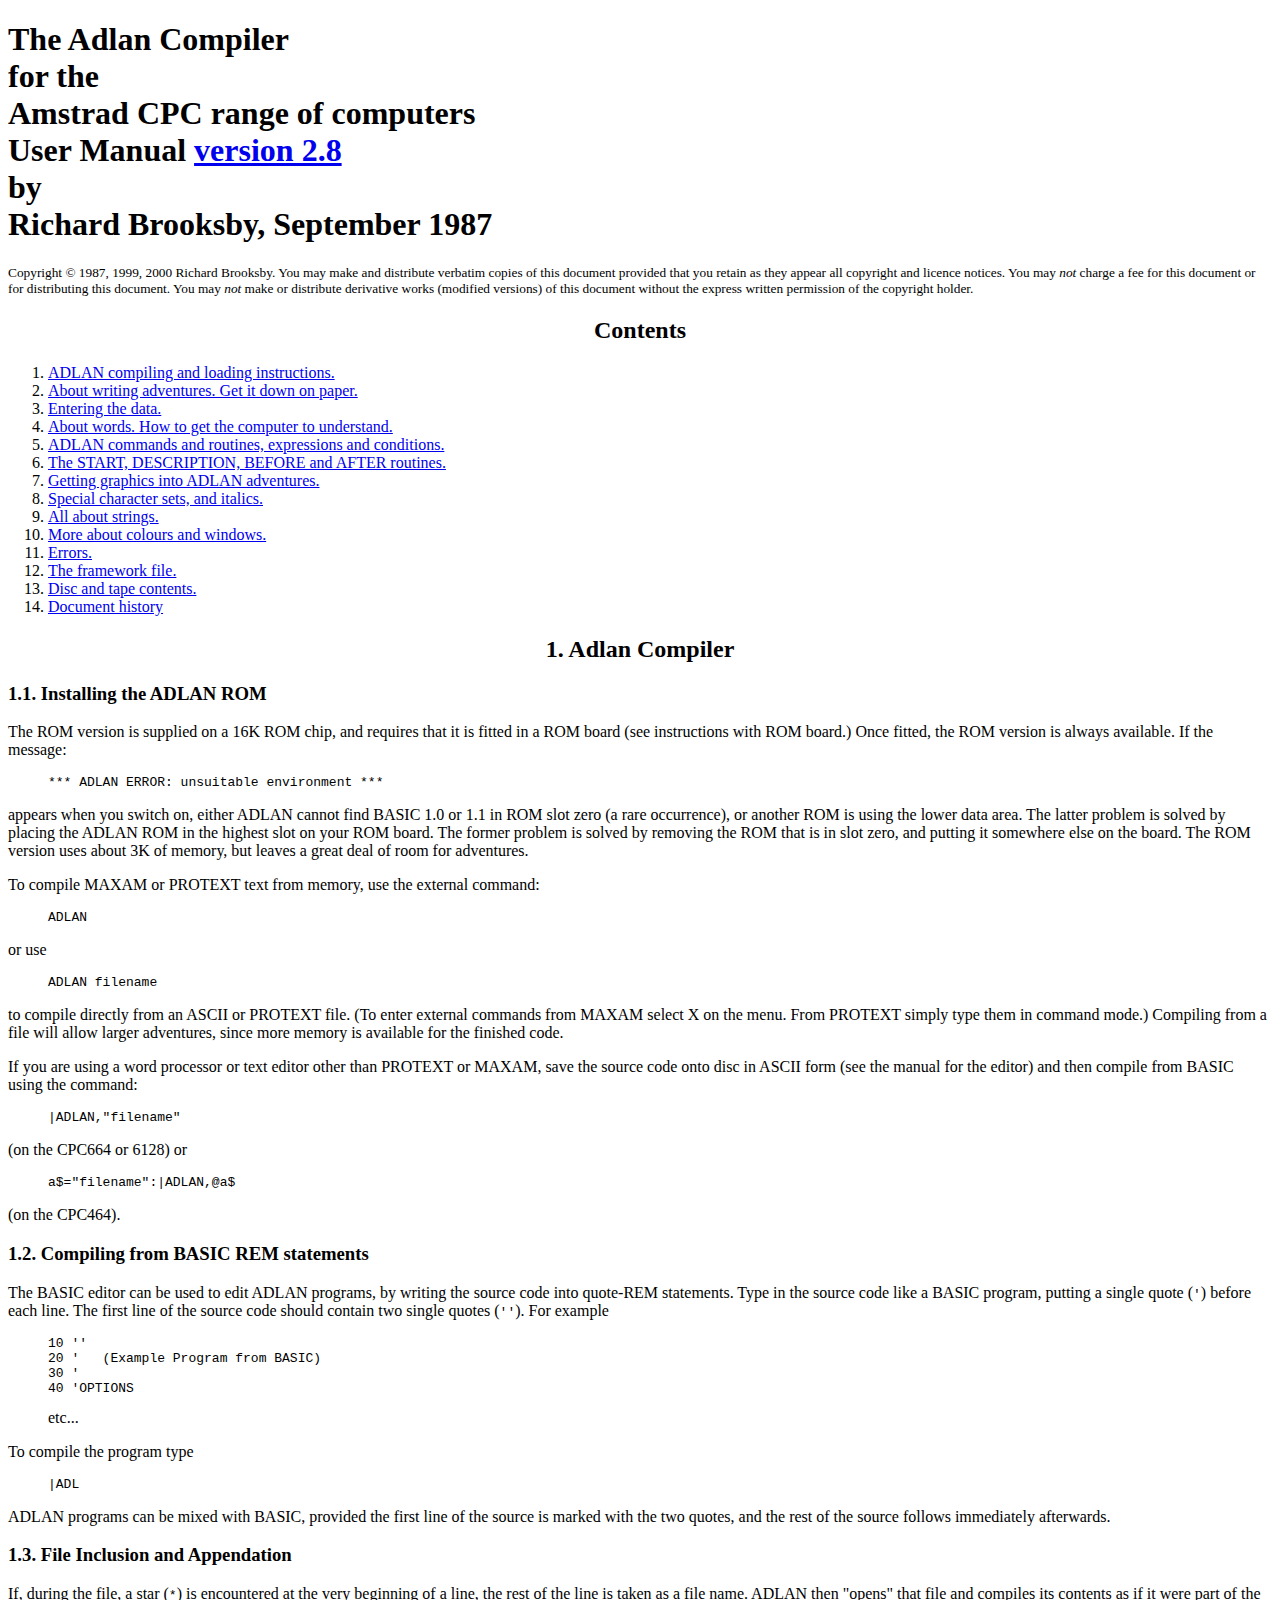
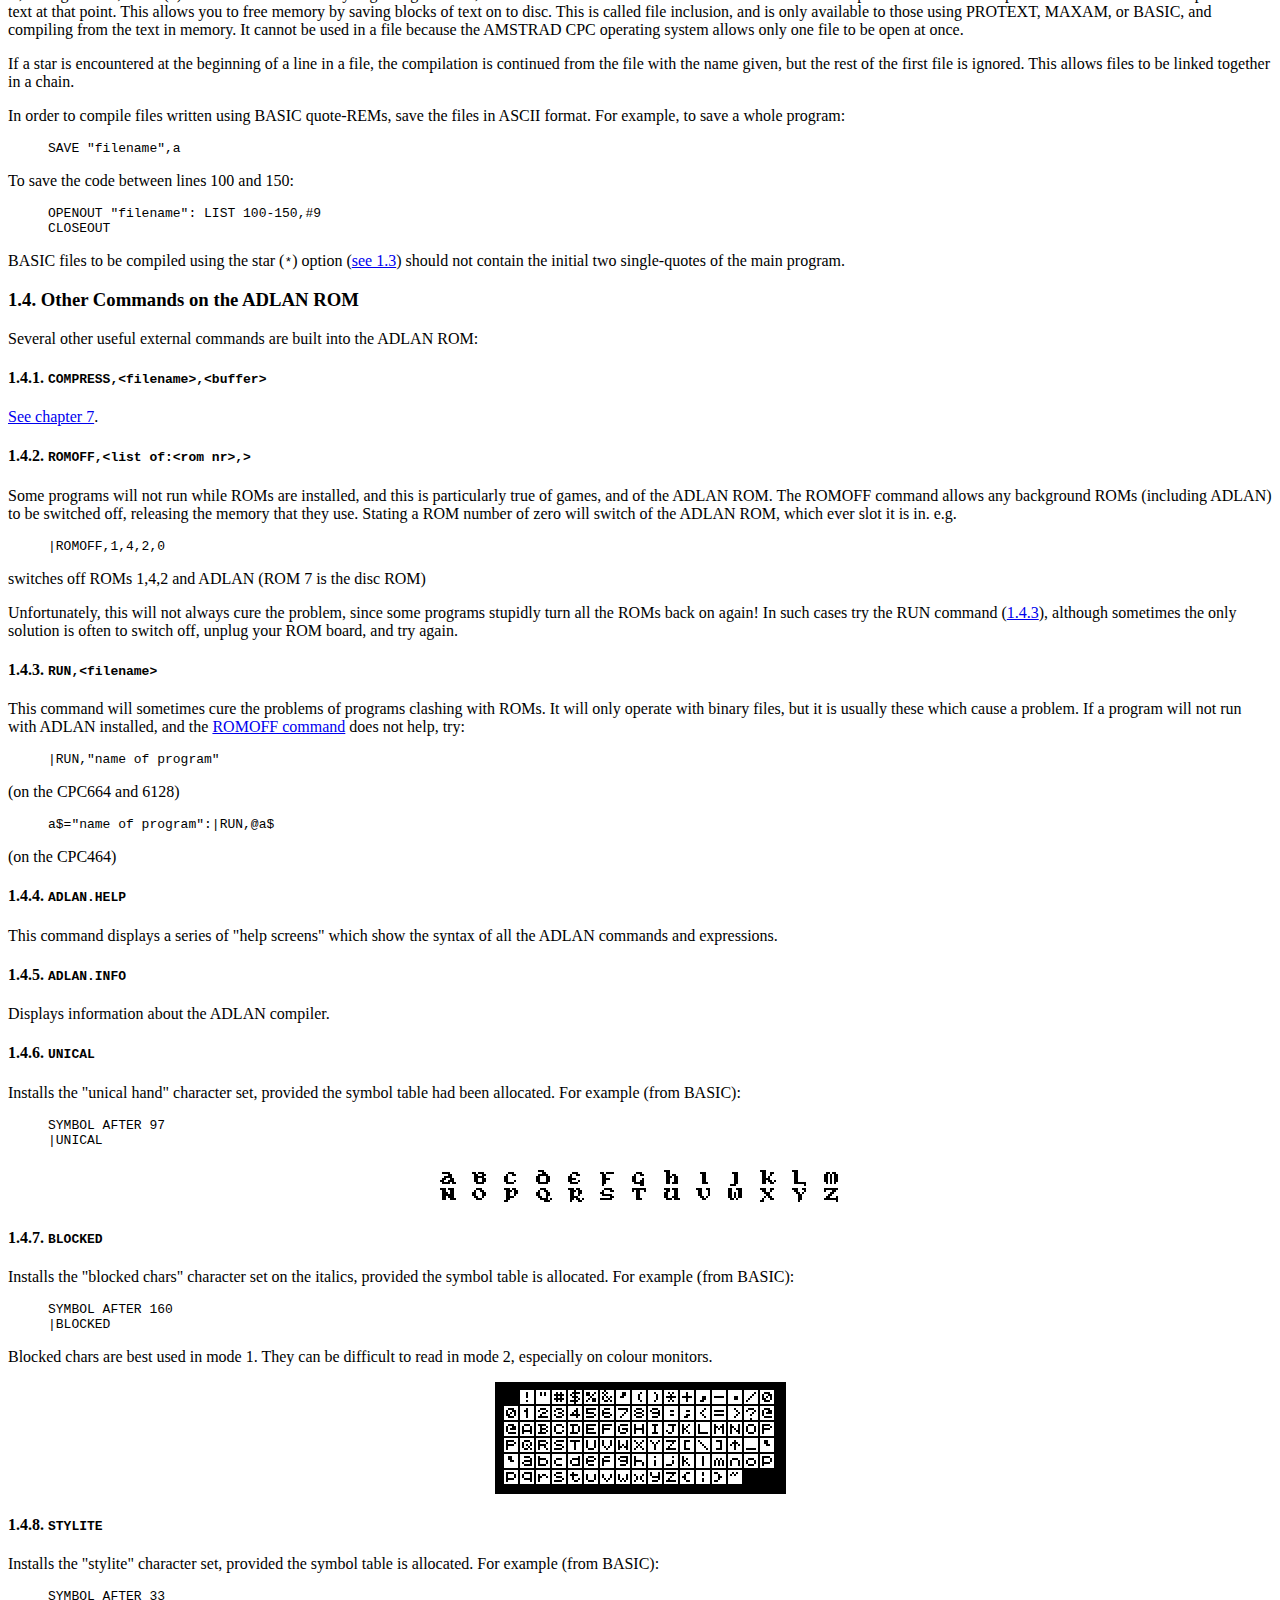
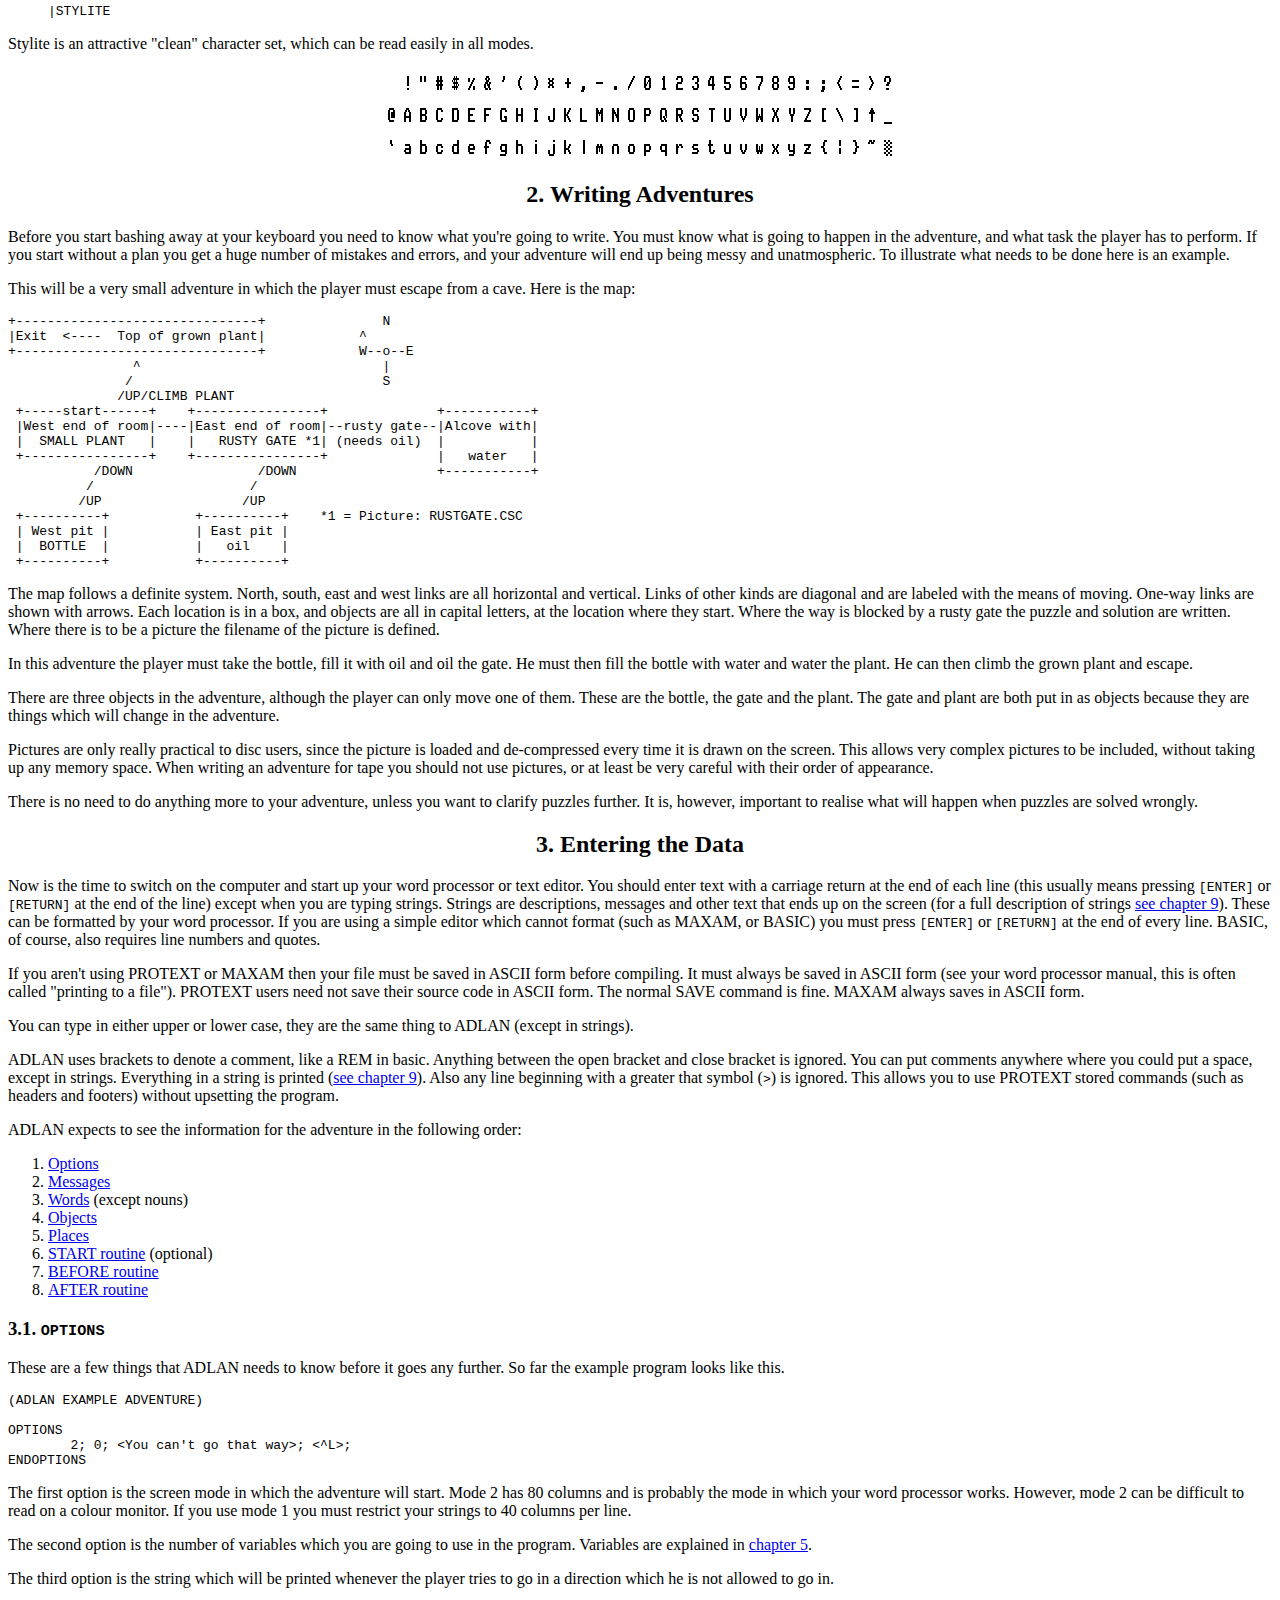
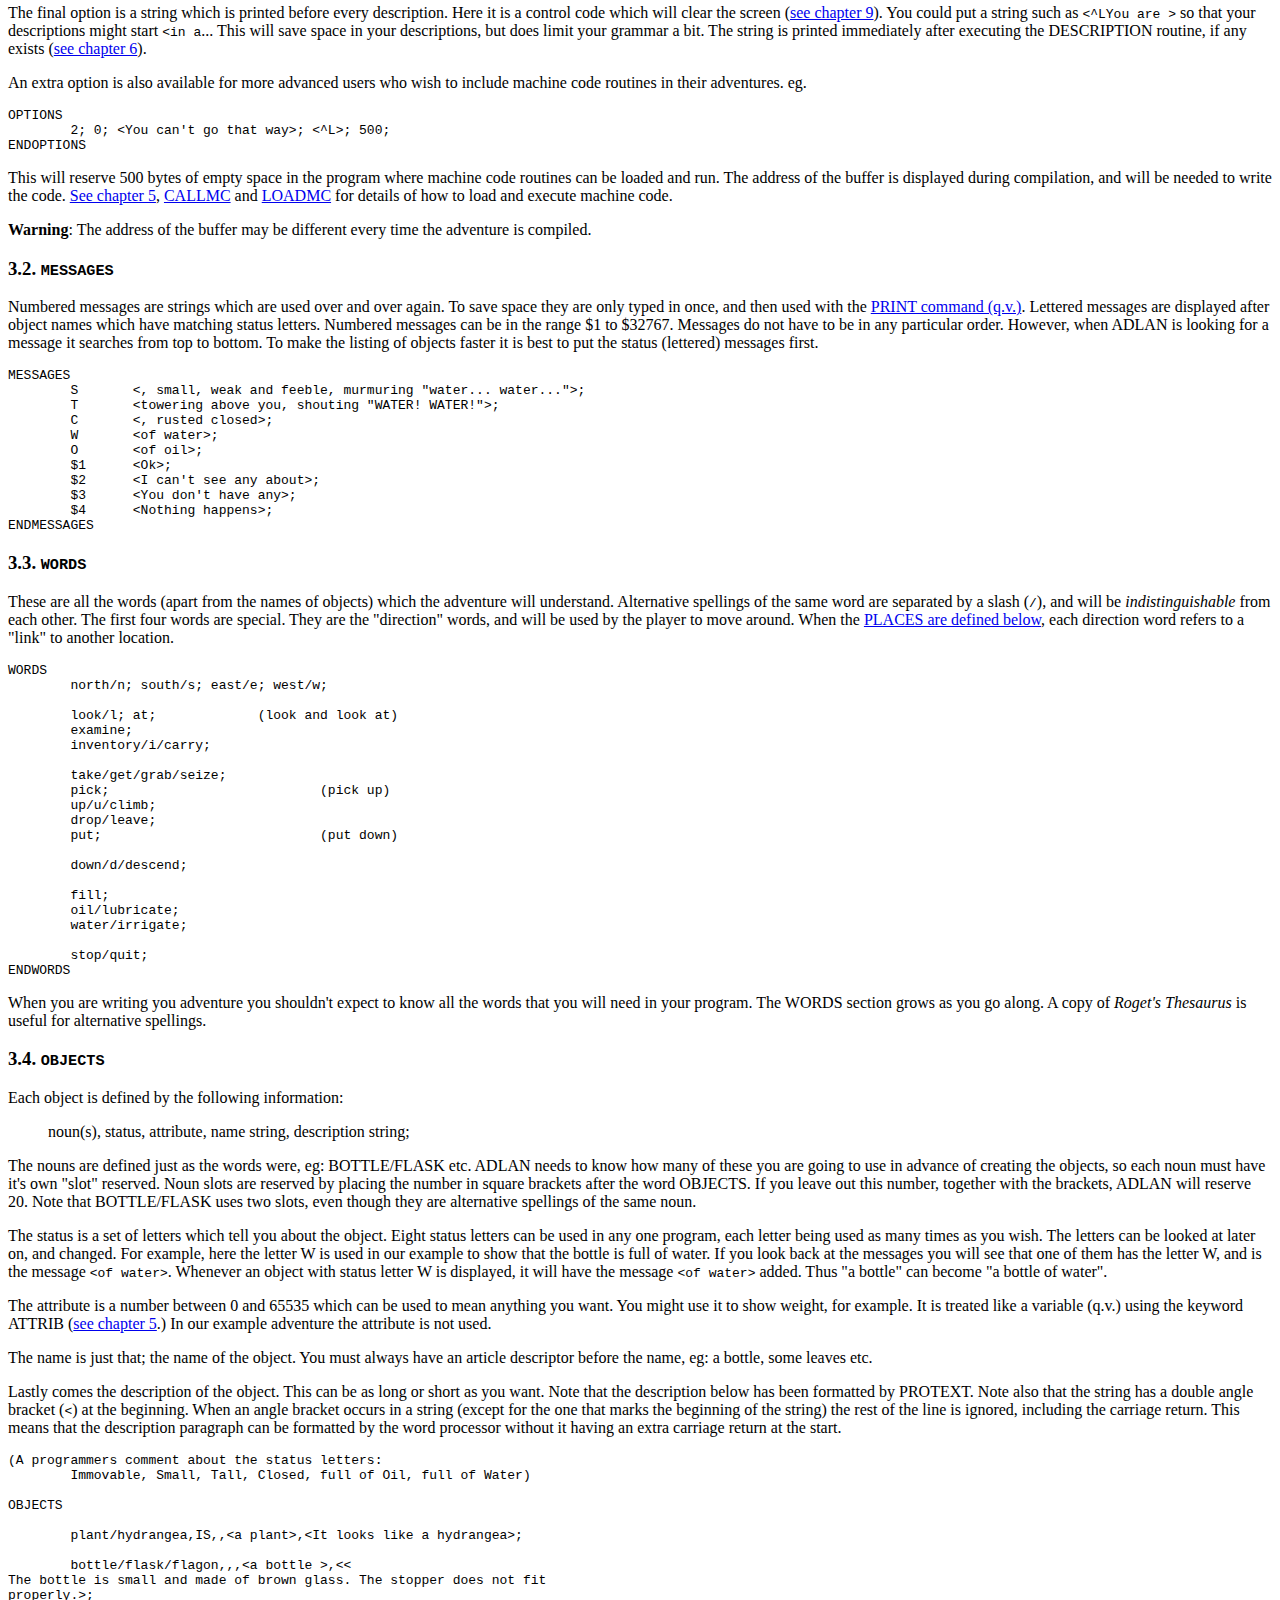
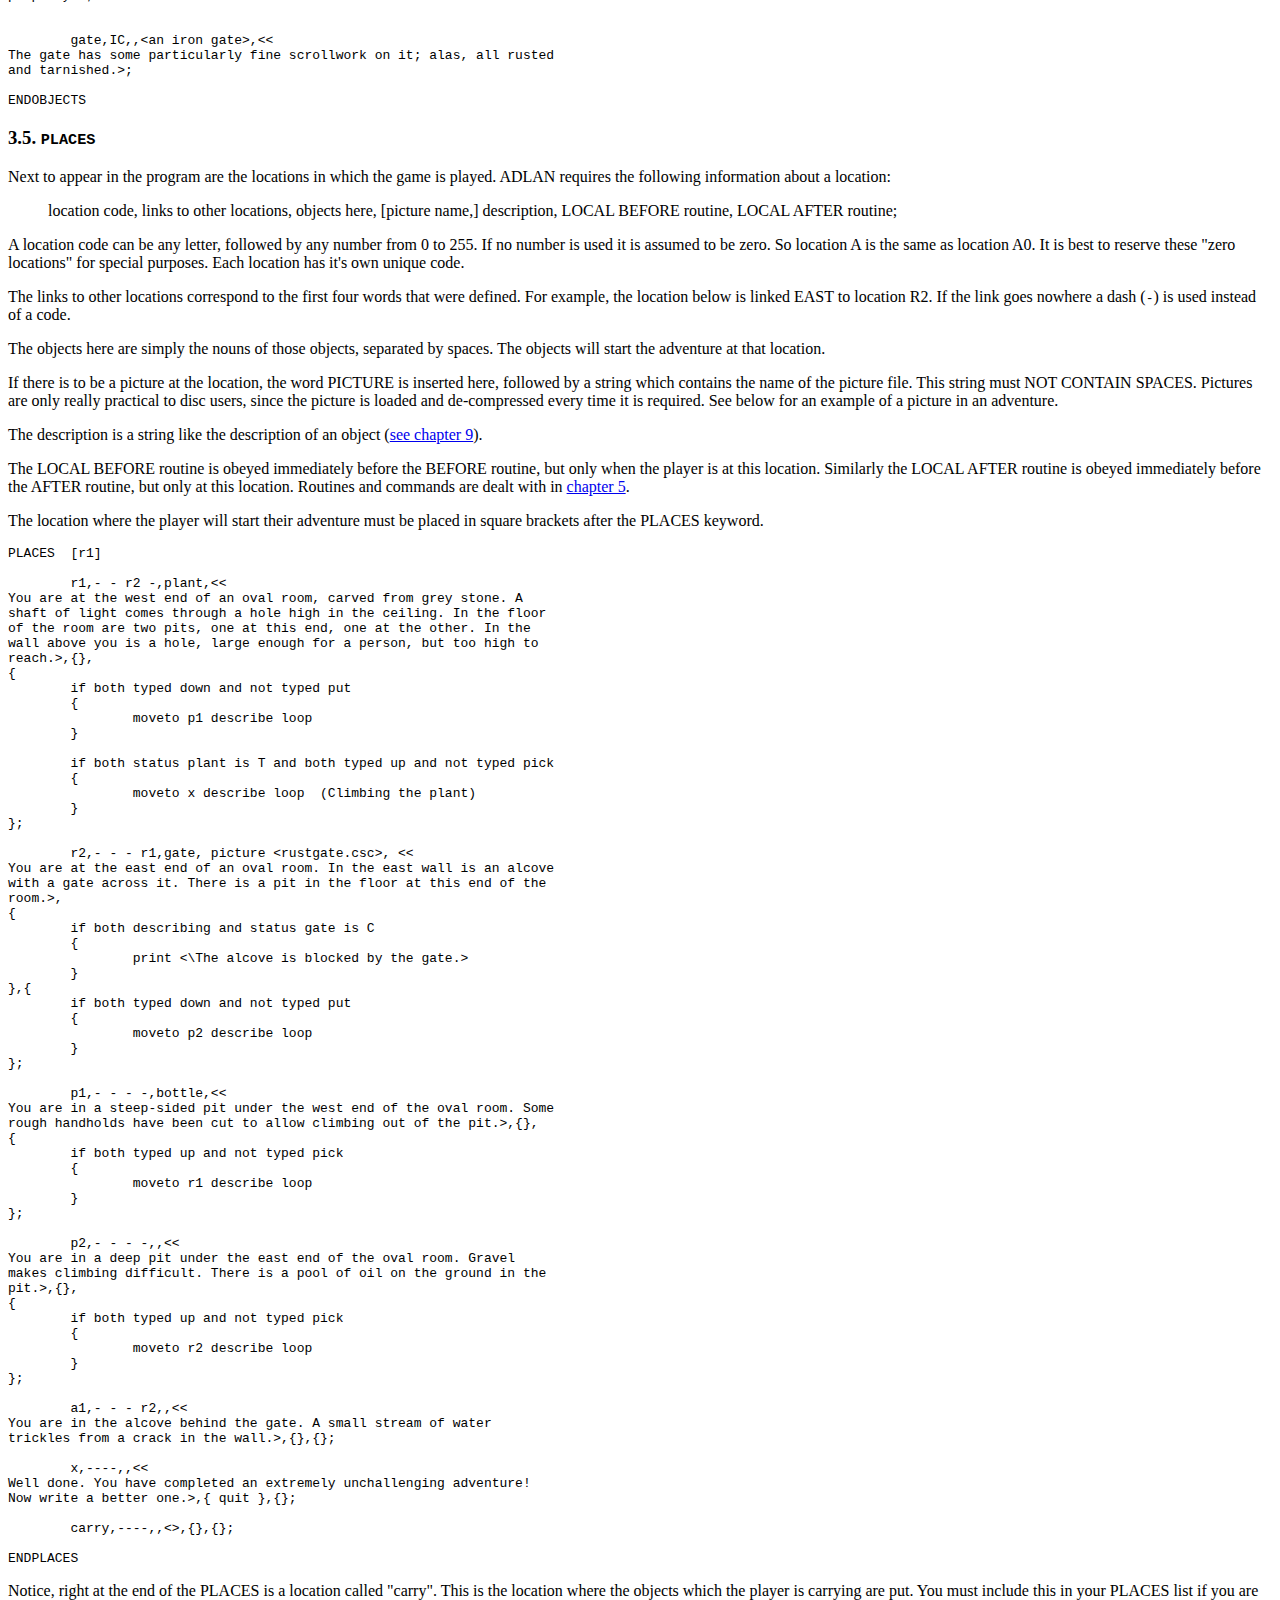
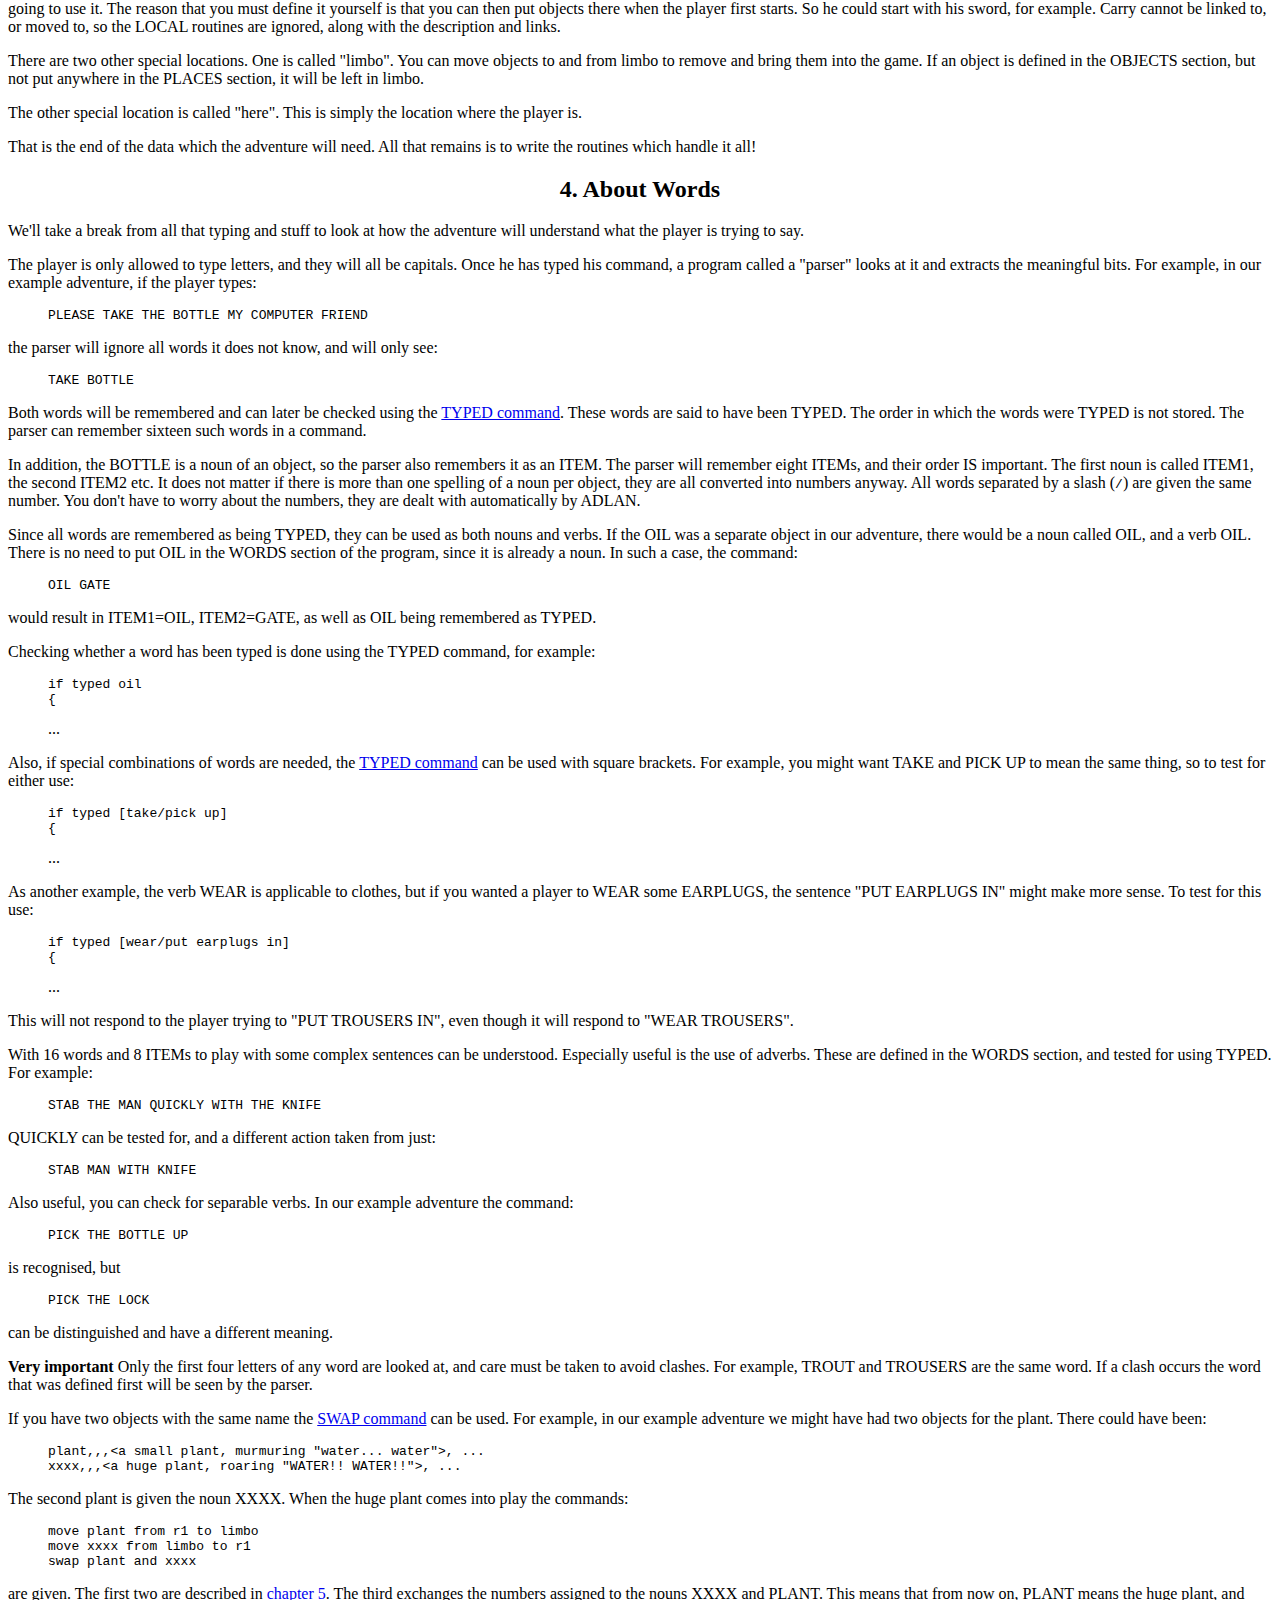
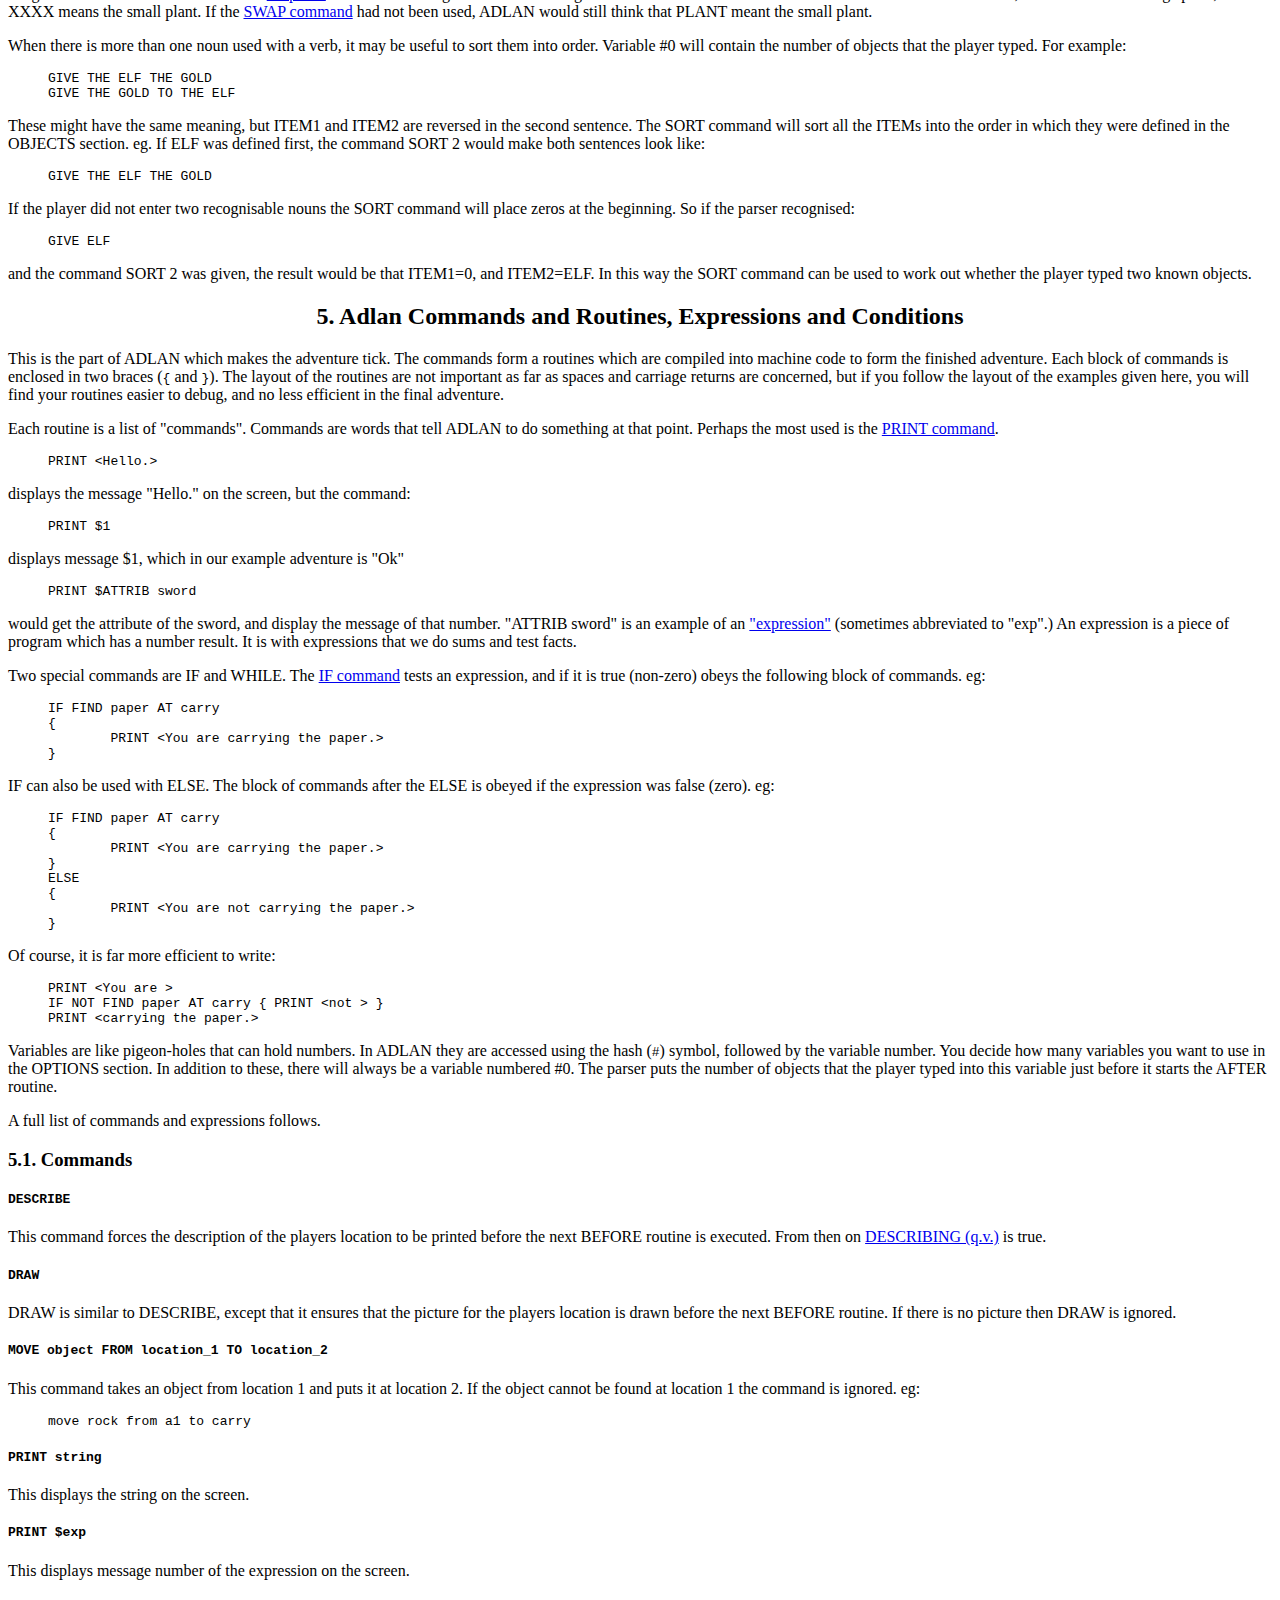
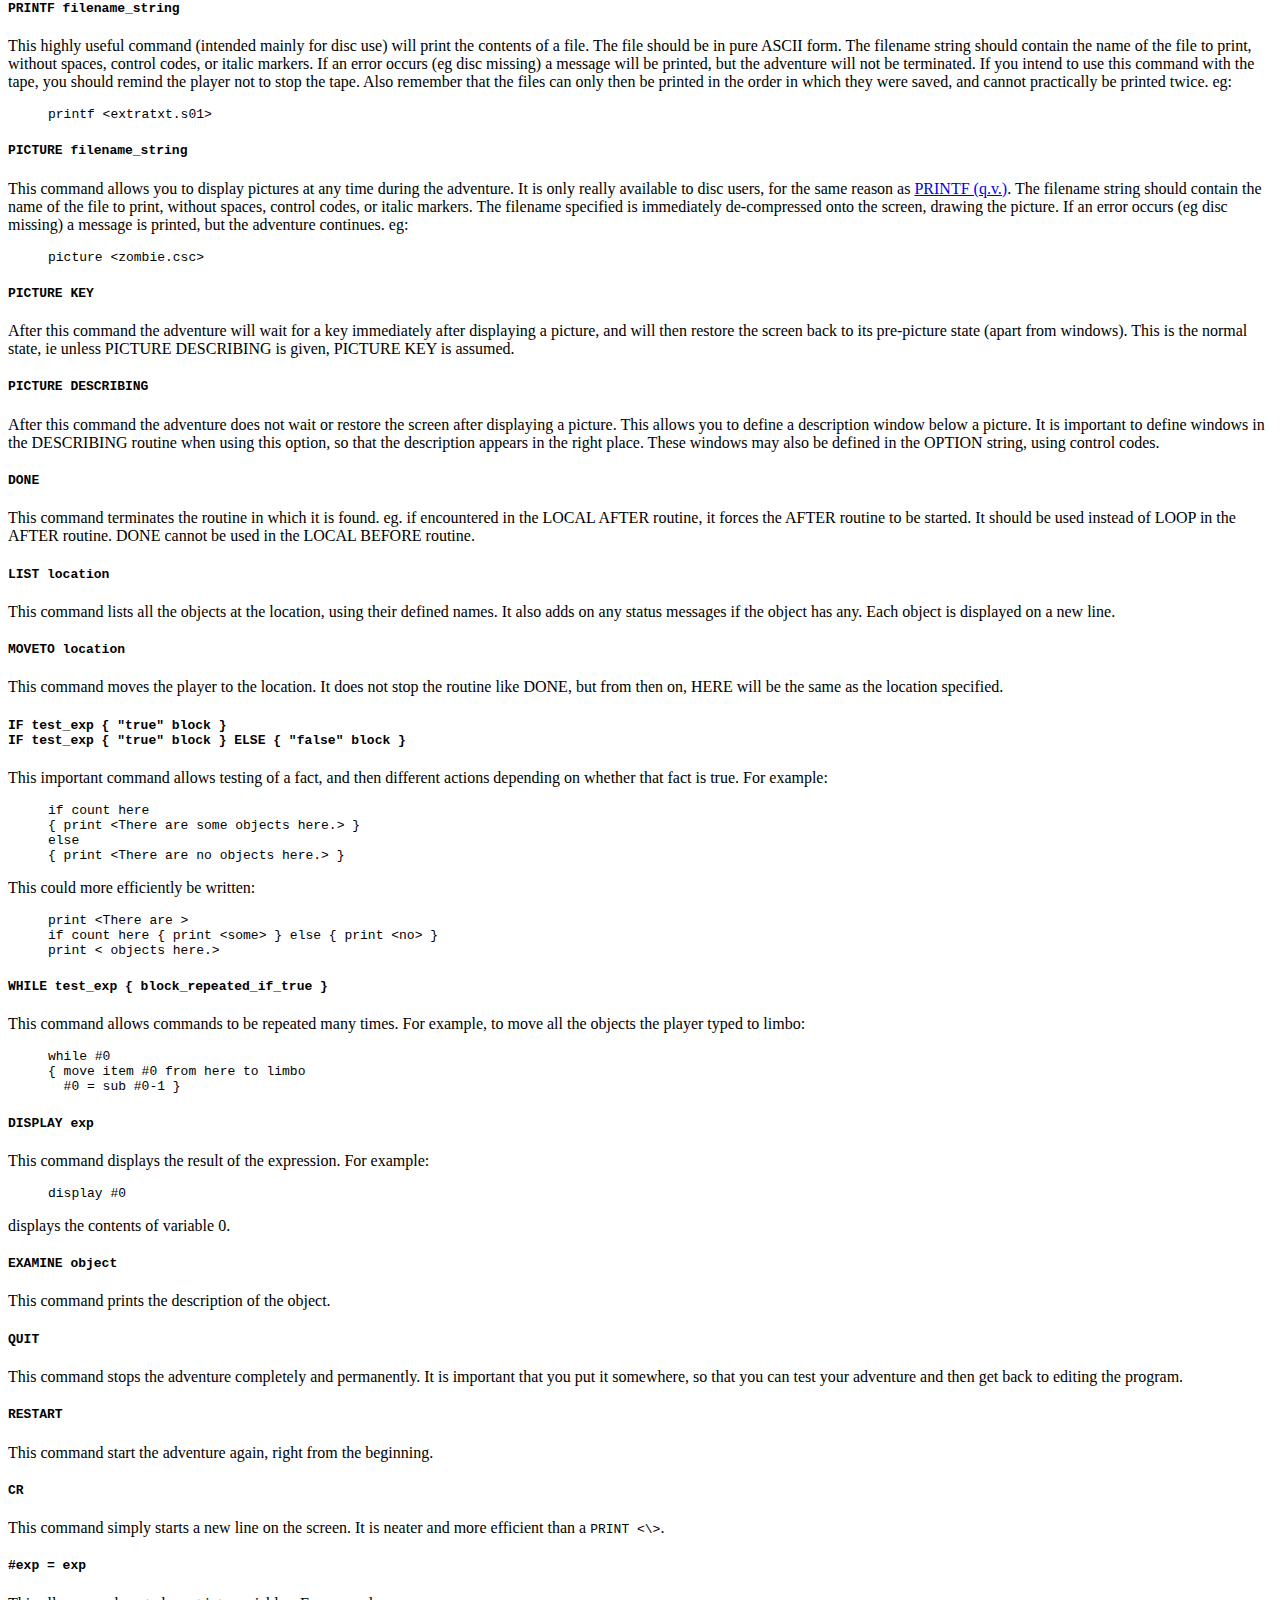
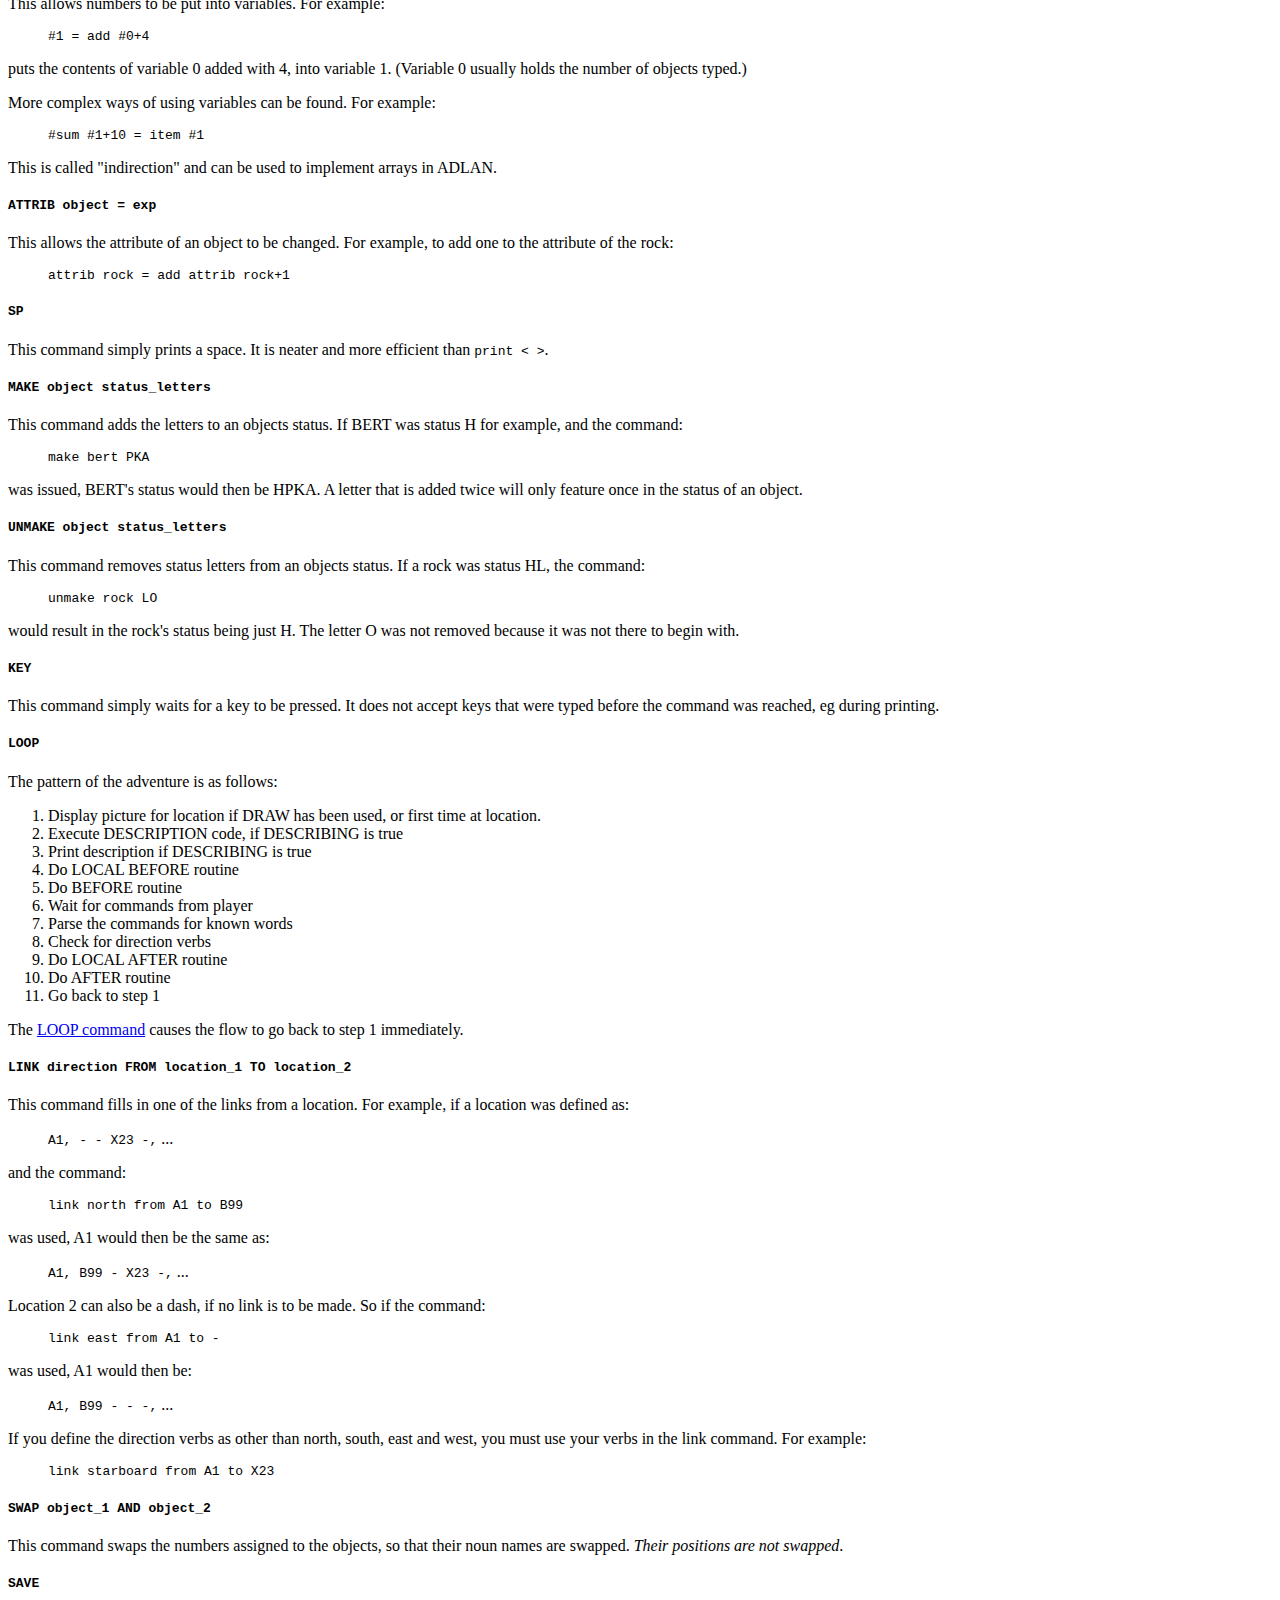
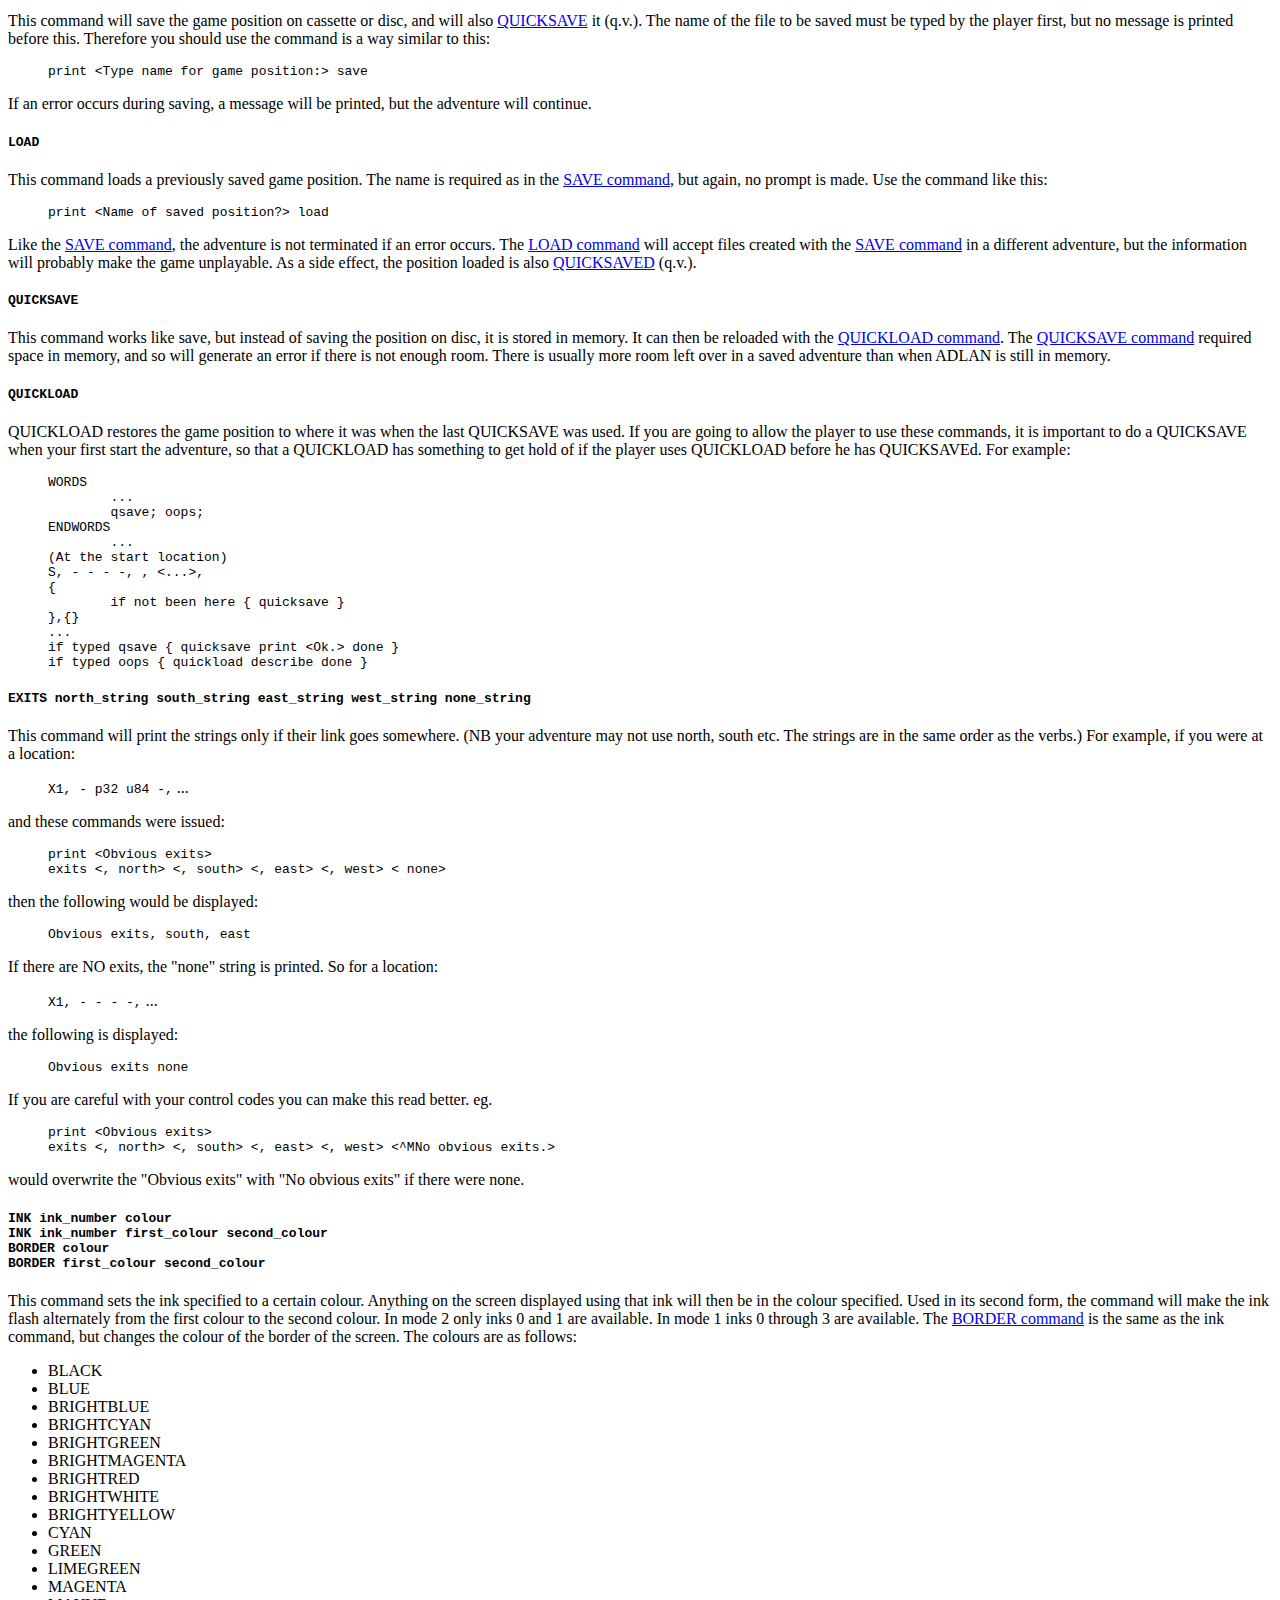
==== commit 3e4f6836: "Fixing up origins and manual documents and their referents." ====
--- a/manual/manual.html
+++ b/manual/manual.html
@@ -14,8 +14,6 @@
 <title>Adlan User Manual</title>
 
 <link rev="made" href="mailto:Richard.Brooksby@pobox.com" />
-
-<link rel="stylesheet" href="/default.css" type="text/css" />
 
 <link rel="STYLESHEET" href="manual.css" type="text/css" />
 
